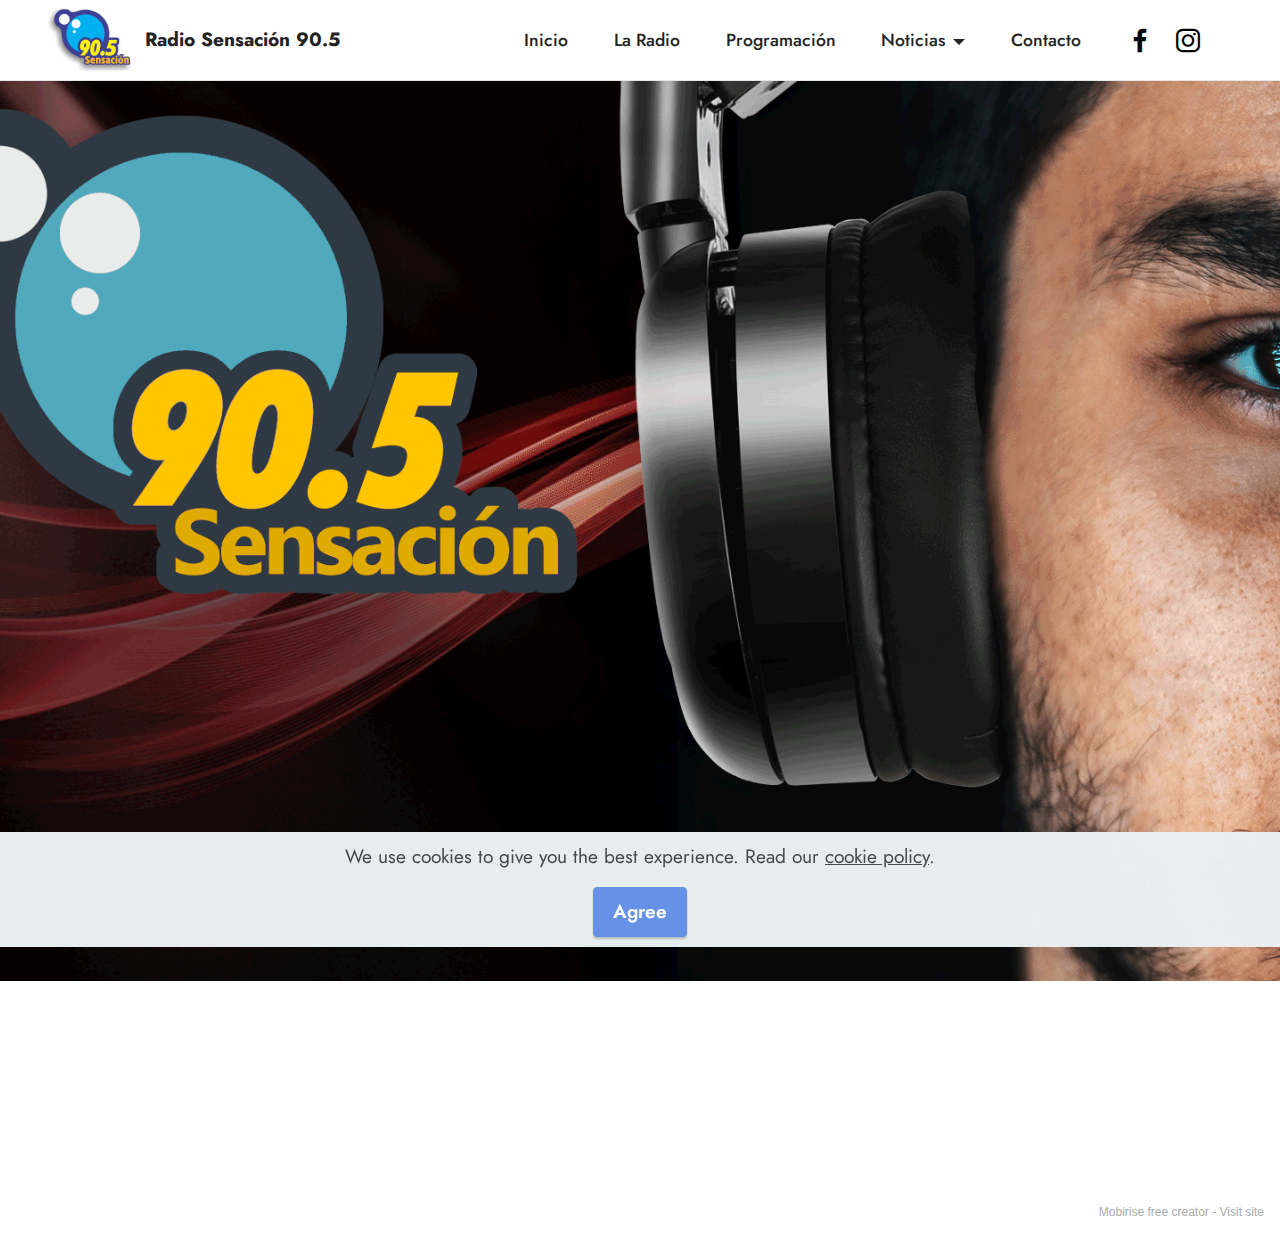
==== EnVivo.html @ 3445b4d4 "Landing y en Vivo" ====
<!DOCTYPE html>
<html>

<head>
    <!-- Site made with Mobirise Website Builder v5.3.5, https://mobirise.com -->
    <meta charset="UTF-8">
    <meta http-equiv="X-UA-Compatible" content="IE=edge">
    <meta name="generator" content="Mobirise v5.3.5, mobirise.com">
    <meta name="viewport" content="width=device-width, initial-scale=1, minimum-scale=1">
    <link rel="shortcut icon" href="assets/images/fm-sensacion-logo-128x97-1.png" type="image/x-icon">
    <meta name="description" content="">


    <title>En Vivo</title>
    <link rel="stylesheet" href="assets/tether/tether.min.css">
    <link rel="stylesheet" href="assets/bootstrap/css/bootstrap.min.css">
    <link rel="stylesheet" href="assets/bootstrap/css/bootstrap-grid.min.css">
    <link rel="stylesheet" href="assets/bootstrap/css/bootstrap-reboot.min.css">
    <link rel="stylesheet" href="assets/dropdown/css/style.css">
    <link rel="stylesheet" href="assets/socicon/css/styles.css">
    <link rel="stylesheet" href="assets/theme/css/style.css">
    <link rel="preload"
        href="https://fonts.googleapis.com/css?family=Raleway:100,200,300,400,500,600,700,800,900,100i,200i,300i,400i,500i,600i,700i,800i,900i&display=swap"
        as="style" onload="this.onload=null;this.rel='stylesheet'">
    <noscript>
        <link rel="stylesheet"
            href="https://fonts.googleapis.com/css?family=Raleway:100,200,300,400,500,600,700,800,900,100i,200i,300i,400i,500i,600i,700i,800i,900i&display=swap">
    </noscript>
    <link rel="preload"
        href="https://fonts.googleapis.com/css?family=Jost:100,200,300,400,500,600,700,800,900,100i,200i,300i,400i,500i,600i,700i,800i,900i&display=swap"
        as="style" onload="this.onload=null;this.rel='stylesheet'">
    <noscript>
        <link rel="stylesheet"
            href="https://fonts.googleapis.com/css?family=Jost:100,200,300,400,500,600,700,800,900,100i,200i,300i,400i,500i,600i,700i,800i,900i&display=swap">
    </noscript>
    <link rel="preload" as="style" href="assets/mobirise/css/mbr-additional.css">
    <link rel="stylesheet" href="assets/mobirise/css/mbr-additional.css" type="text/css">




</head>

<body>

    <section class="menu cid-s48OLK6784" once="menu" id="menu1-u">

        <nav class="navbar navbar-dropdown navbar-expand-lg">
            <div class="container-fluid">
                <div class="navbar-brand">
                    <span class="navbar-logo">
                        <a href="https://www.radiosensacion.com.ar/index.php">
                            <img src="assets/images/fm-sensacion-logo-121x92.png" alt="Radio Sensación 90.5"
                                style="height: 4rem;">
                        </a>
                    </span>
                    <span class="navbar-caption-wrap"><a class="navbar-caption text-black display-7"
                            href="https://mobiri.se">Radio Sensación 90.5</a></span>
                </div>
                <button class="navbar-toggler" type="button" data-toggle="collapse"
                    data-target="#navbarSupportedContent" aria-controls="navbarNavAltMarkup" aria-expanded="false"
                    aria-label="Toggle navigation">
                    <div class="hamburger">
                        <span></span>
                        <span></span>
                        <span></span>
                        <span></span>
                    </div>
                </button>
                <div class="collapse navbar-collapse" id="navbarSupportedContent">
                    <ul class="navbar-nav nav-dropdown nav-right" data-app-modern-menu="true">
                        <li class="nav-item"><a class="nav-link link text-black display-4" href="#"
                                aria-expanded="false">Inicio</a></li>
                        <li class="nav-item"><a class="nav-link link text-black display-4" href="#"
                                aria-expanded="false">La Radio</a></li>
                        <li class="nav-item"><a class="nav-link link text-black display-4" href="#"
                                aria-expanded="false">Programación</a></li>
                        <li class="nav-item dropdown"><a class="nav-link link text-black dropdown-toggle display-4"
                                href="#" data-toggle="dropdown-submenu" aria-expanded="false">Noticias</a>
                            <div class="dropdown-menu"><a class="text-black dropdown-item display-4"
                                    href="https://mobirise.com">General</a><a class="text-black dropdown-item display-4"
                                    href="#" aria-expanded="false">Política</a><a
                                    class="text-black dropdown-item display-4" href="#"
                                    aria-expanded="false">Nacionales</a><a class="text-black dropdown-item display-4"
                                    href="#" aria-expanded="false">Internacionales</a><a
                                    class="text-black dropdown-item display-4" href="#"
                                    aria-expanded="false">Locales</a><a class="text-black dropdown-item display-4"
                                    href="#" aria-expanded="false">Deportes</a><a
                                    class="text-black dropdown-item display-4" href="#"
                                    aria-expanded="false">Espectáculo</a></div>
                        </li>
                        <li class="nav-item"><a class="nav-link link text-black display-4"
                                href="https://mobirise.com">Contacto</a></li>
                    </ul>
                    <div class="icons-menu">
                        <a class="iconfont-wrapper"
                            href="https://www.facebook.com/Radio-Sensaci%C3%B3n-905-205954626139302/" target="_blank">
                            <span class="p-2 mbr-iconfont socicon-facebook socicon"></span>
                        </a>
                        <a class="iconfont-wrapper" href="https://mobiri.se" target="_blank">
                            <span class="p-2 mbr-iconfont socicon-instagram socicon"
                                style="color: rgb(0, 0, 0); fill: rgb(0, 0, 0);"></span>
                        </a>


                    </div>

                </div>
            </div>
        </nav>

    </section>

    <section class="header3 cid-swmvWIAYow mbr-fullscreen" id="header3-x">
        <div class="container">
            <div class="fixed-bottom">
                <!-- <div class="align-center container"> -->
                <div class="row">
                    <div class="col-12 col-lg-6">
                        <iframe id="radio2"
                            src="https://streaming.escuchanosonline.com/cp/widgets/player/single/?p=8462" scrolling="no"
                            style="border:none;">
                        </iframe>
                    </div>
                </div>
            </div>
            <!-- </div> -->
    </section>

    <section class="footer3 cid-s48P1Icc8J mbr-reveal" once="footers" id="footer3-v">



        <div class="mbr-overlay" style="opacity: 0.8; background-color: rgb(35, 35, 35);"></div>

        <div class="container-fluid">
            <div class="media-container-row align-center mbr-white">
                <div class="row row-links">
                    <ul class="foot-menu">





                        <li class="foot-menu-item mbr-fonts-style display-7"><a href="https://mobirise.com/help/"
                                class="text-success">Help Center</a></li>
                        <li class="foot-menu-item mbr-fonts-style display-7"><a href="http://forums.mobirise.com/"
                                class="text-success">Mobirise Forums</a></li>
                        <li class="foot-menu-item mbr-fonts-style display-7"><a href="https://mobirise.com/"
                                class="text-success">Mobirise.com</a></li>
                    </ul>
                </div>
                <div class="row social-row">
                    <div class="social-list align-right pb-2">






                        <div class="soc-item">
                            <a href="https://twitter.com/mobirise" target="_blank">
                                <span class="mbr-iconfont mbr-iconfont-social socicon-facebook socicon"></span>
                            </a>
                        </div>
                        <div class="soc-item">
                            <a href="https://twitter.com/mobirise" target="_blank">
                                <span class="mbr-iconfont mbr-iconfont-social socicon-instagram socicon"></span>
                            </a>
                        </div>
                    </div>
                </div>
                <div class="row row-copirayt">
                    <p class="mbr-text mb-0 mbr-fonts-style mbr-white align-center display-7">
                        © Copyright 2021 Flydata. Todos los derechos reservados.
                    </p>
                </div>
            </div>
        </div>
    </section>
    <section
        style="background-color: #fff; font-family: -apple-system, BlinkMacSystemFont, 'Segoe UI', 'Roboto', 'Helvetica Neue', Arial, sans-serif; color:#aaa; font-size:12px; padding: 0; align-items: center; display: flex;">
        <a href="https://mobirise.site/w" style="flex: 1 1; height: 3rem; padding-left: 1rem;"></a>
        <p style="flex: 0 0 auto; margin:0; padding-right:1rem;">Mobirise free creator - <a
                href="https://mobirise.site/o" style="color:#aaa;">Visit site</a></p>
    </section>
    <script src="assets/web/assets/jquery/jquery.min.js"></script>
    <script src="assets/popper/popper.min.js"></script>
    <script src="assets/tether/tether.min.js"></script>
    <script src="assets/bootstrap/js/bootstrap.min.js"></script>
    <script src="assets/web/assets/cookies-alert-plugin/cookies-alert-core.js"></script>
    <script src="assets/web/assets/cookies-alert-plugin/cookies-alert-script.js"></script>
    <script src="assets/smoothscroll/smooth-scroll.js"></script>
    <script src="assets/dropdown/js/nav-dropdown.js"></script>
    <script src="assets/dropdown/js/navbar-dropdown.js"></script>
    <script src="assets/touchswipe/jquery.touch-swipe.min.js"></script>
    <script src="assets/theme/js/script.js"></script>


    <input name="cookieData" type="hidden" data-cookie-customDialogSelector='null' data-cookie-colorText='#424a4d'
        data-cookie-colorBg='rgba(234, 239, 241, 0.99)' data-cookie-textButton='Agree' data-cookie-colorButton=''
        data-cookie-colorLink='#424a4d' data-cookie-underlineLink='true'
        data-cookie-text="We use cookies to give you the best experience. Read our <a href='privacy.html'>cookie policy</a>.">
    <div id="scrollToTop" class="scrollToTop mbr-arrow-up"><a style="text-align: center;"><i
                class="mbr-arrow-up-icon mbr-arrow-up-icon-cm cm-icon cm-icon-smallarrow-up"></i></a></div>
</body>

</html>
---- assets/dropdown/css/style.css ----
.navbar-dropdown {
  left: 0;
  padding: 0;
  position: absolute;
  right: 0;
  top: 0;
  transition: all 0.45s ease;
  z-index: 1030;
  background: #282828; }
  .navbar-dropdown .navbar-logo {
    margin-right: 0.8rem;
    transition: margin 0.3s ease-in-out;
    vertical-align: middle; }
    .navbar-dropdown .navbar-logo img {
      height: 3.125rem;
      transition: all 0.3s ease-in-out; }
    .navbar-dropdown .navbar-logo.mbr-iconfont {
      font-size: 3.125rem;
      line-height: 3.125rem; }
  .navbar-dropdown .navbar-caption {
    font-weight: 700;
    white-space: normal;
    vertical-align: -4px;
    line-height: 3.125rem !important; }
    .navbar-dropdown .navbar-caption, .navbar-dropdown .navbar-caption:hover {
      color: inherit;
      text-decoration: none; }
  .navbar-dropdown .mbr-iconfont + .navbar-caption {
    vertical-align: -1px; }
  .navbar-dropdown.navbar-fixed-top {
    position: fixed; }
  .navbar-dropdown .navbar-brand span {
    vertical-align: -4px; }
  .navbar-dropdown.bg-color.transparent {
    background: none; }
  .navbar-dropdown.navbar-short .navbar-brand {
    padding: 0.625rem 0; }
    .navbar-dropdown.navbar-short .navbar-brand span {
      vertical-align: -1px; }
  .navbar-dropdown.navbar-short .navbar-caption {
    line-height: 2.375rem !important;
    vertical-align: -2px; }
  .navbar-dropdown.navbar-short .navbar-logo {
    margin-right: 0.5rem; }
    .navbar-dropdown.navbar-short .navbar-logo img {
      height: 2.375rem; }
    .navbar-dropdown.navbar-short .navbar-logo.mbr-iconfont {
      font-size: 2.375rem;
      line-height: 2.375rem; }
  .navbar-dropdown.navbar-short .mbr-table-cell {
    height: 3.625rem; }
  .navbar-dropdown .navbar-close {
    left: 0.6875rem;
    position: fixed;
    top: 0.75rem;
    z-index: 1000; }
  .navbar-dropdown .hamburger-icon {
    content: "";
    display: inline-block;
    vertical-align: middle;
    width: 16px;
    -webkit-box-shadow: 0 -6px 0 1px #282828,0 0 0 1px #282828,0 6px 0 1px #282828;
    -moz-box-shadow: 0 -6px 0 1px #282828,0 0 0 1px #282828,0 6px 0 1px #282828;
    box-shadow: 0 -6px 0 1px #282828,0 0 0 1px #282828,0 6px 0 1px #282828; }

.dropdown-menu .dropdown-toggle[data-toggle="dropdown-submenu"]::after {
  border-bottom: 0.35em solid transparent;
  border-left: 0.35em solid;
  border-right: 0;
  border-top: 0.35em solid transparent;
  margin-left: 0.3rem; }

.dropdown-menu .dropdown-item:focus {
  outline: 0; }

.nav-dropdown {
  font-size: 0.75rem;
  font-weight: 500;
  height: auto !important; }
  .nav-dropdown .nav-btn {
    padding-left: 1rem; }
  .nav-dropdown .link {
    margin: .667em 1.667em;
    font-weight: 500;
    padding: 0;
    transition: color .2s ease-in-out; }
    .nav-dropdown .link.dropdown-toggle {
      margin-right: 2.583em; }
      .nav-dropdown .link.dropdown-toggle::after {
        margin-left: .25rem;
        border-top: 0.35em solid;
        border-right: 0.35em solid transparent;
        border-left: 0.35em solid transparent;
        border-bottom: 0; }
      .nav-dropdown .link.dropdown-toggle[aria-expanded="true"] {
        margin: 0;
        padding: 0.667em 3.263em  0.667em 1.667em; }
  .nav-dropdown .link::after,
  .nav-dropdown .dropdown-item::after {
    color: inherit; }
  .nav-dropdown .btn {
    font-size: 0.75rem;
    font-weight: 700;
    letter-spacing: 0;
    margin-bottom: 0;
    padding-left: 1.25rem;
    padding-right: 1.25rem; }
  .nav-dropdown .dropdown-menu {
    border-radius: 0;
    border: 0;
    left: 0;
    margin: 0;
    padding-bottom: 1.25rem;
    padding-top: 1.25rem;
    position: relative; }
  .nav-dropdown .dropdown-submenu {
    margin-left: 0.125rem;
    top: 0; }
  .nav-dropdown .dropdown-item {
    font-weight: 500;
    line-height: 2;
    padding: 0.3846em 4.615em 0.3846em 1.5385em;
    position: relative;
    transition: color .2s ease-in-out, background-color .2s ease-in-out; }
    .nav-dropdown .dropdown-item::after {
      margin-top: -0.3077em;
      position: absolute;
      right: 1.1538em;
      top: 50%; }
    .nav-dropdown .dropdown-item:focus, .nav-dropdown .dropdown-item:hover {
      background: none; }

@media (max-width: 767px) {
  .nav-dropdown.navbar-toggleable-sm {
    bottom: 0;
    display: none;
    left: 0;
    overflow-x: hidden;
    position: fixed;
    top: 0;
    transform: translateX(-100%);
    -ms-transform: translateX(-100%);
    -webkit-transform: translateX(-100%);
    width: 18.75rem;
    z-index: 999; } }
.nav-dropdown.navbar-toggleable-xl {
  bottom: 0;
  display: none;
  left: 0;
  overflow-x: hidden;
  position: fixed;
  top: 0;
  transform: translateX(-100%);
  -ms-transform: translateX(-100%);
  -webkit-transform: translateX(-100%);
  width: 18.75rem;
  z-index: 999; }

.nav-dropdown-sm {
  display: block !important;
  overflow-x: hidden;
  overflow: auto;
  padding-top: 3.875rem; }
  .nav-dropdown-sm::after {
    content: "";
    display: block;
    height: 3rem;
    width: 100%; }
  .nav-dropdown-sm.collapse.in ~ .navbar-close {
    display: block !important; }
  .nav-dropdown-sm.collapsing, .nav-dropdown-sm.collapse.in {
    transform: translateX(0);
    -ms-transform: translateX(0);
    -webkit-transform: translateX(0);
    transition: all 0.25s ease-out;
    -webkit-transition: all 0.25s ease-out;
    background: #282828; }
  .nav-dropdown-sm.collapsing[aria-expanded="false"] {
    transform: translateX(-100%);
    -ms-transform: translateX(-100%);
    -webkit-transform: translateX(-100%); }
  .nav-dropdown-sm .nav-item {
    display: block;
    margin-left: 0 !important;
    padding-left: 0; }
  .nav-dropdown-sm .link,
  .nav-dropdown-sm .dropdown-item {
    border-top: 1px dotted rgba(255, 255, 255, 0.1);
    font-size: 0.8125rem;
    line-height: 1.6;
    margin: 0 !important;
    padding: 0.875rem 2.4rem 0.875rem 1.5625rem !important;
    position: relative;
    white-space: normal; }
    .nav-dropdown-sm .link:focus, .nav-dropdown-sm .link:hover,
    .nav-dropdown-sm .dropdown-item:focus,
    .nav-dropdown-sm .dropdown-item:hover {
      background: rgba(0, 0, 0, 0.2) !important;
      color: #c0a375; }
  .nav-dropdown-sm .nav-btn {
    position: relative;
    padding: 1.5625rem 1.5625rem 0 1.5625rem; }
    .nav-dropdown-sm .nav-btn::before {
      border-top: 1px dotted rgba(255, 255, 255, 0.1);
      content: "";
      left: 0;
      position: absolute;
      top: 0;
      width: 100%; }
    .nav-dropdown-sm .nav-btn + .nav-btn {
      padding-top: 0.625rem; }
      .nav-dropdown-sm .nav-btn + .nav-btn::before {
        display: none; }
  .nav-dropdown-sm .btn {
    padding: 0.625rem 0; }
  .nav-dropdown-sm .dropdown-toggle[data-toggle="dropdown-submenu"]::after {
    margin-left: .25rem;
    border-top: 0.35em solid;
    border-right: 0.35em solid transparent;
    border-left: 0.35em solid transparent;
    border-bottom: 0; }
  .nav-dropdown-sm .dropdown-toggle[data-toggle="dropdown-submenu"][aria-expanded="true"]::after {
    border-top: 0;
    border-right: 0.35em solid transparent;
    border-left: 0.35em solid transparent;
    border-bottom: 0.35em solid; }
  .nav-dropdown-sm .dropdown-menu {
    margin: 0;
    padding: 0;
    position: relative;
    top: 0;
    left: 0;
    width: 100%;
    border: 0;
    float: none;
    border-radius: 0;
    background: none; }
  .nav-dropdown-sm .dropdown-submenu {
    left: 100%;
    margin-left: 0.125rem;
    margin-top: -1.25rem;
    top: 0; }

.navbar-toggleable-sm .nav-dropdown .dropdown-menu {
  position: absolute; }

.navbar-toggleable-sm .nav-dropdown .dropdown-submenu {
  left: 100%;
  margin-left: 0.125rem;
  margin-top: -1.25rem;
  top: 0; }

.navbar-toggleable-sm.opened .nav-dropdown .dropdown-menu {
  position: relative; }

.navbar-toggleable-sm.opened .nav-dropdown .dropdown-submenu {
  left: 0;
  margin-left: 00rem;
  margin-top: 0rem;
  top: 0; }

.is-builder .nav-dropdown.collapsing {
  transition: none !important; }

/*# sourceMappingURL=style.css.map */
---- assets/socicon/css/styles.css ----
@charset "UTF-8";

@font-face {
  font-family: 'Socicon';
  src:  url('../fonts/socicon.eot');
  src:  url('../fonts/socicon.eot?#iefix') format('embedded-opentype'),
    url('../fonts/socicon.woff2') format('woff2'),
    url('../fonts/socicon.ttf') format('truetype'),
    url('../fonts/socicon.woff') format('woff'),
    url('../fonts/socicon.svg#socicon') format('svg');
  font-weight: normal;
  font-style: normal;
  font-display: swap;
}

[data-icon]:before {
  font-family: "socicon" !important;
  content: attr(data-icon);
  font-style: normal !important;
  font-weight: normal !important;
  font-variant: normal !important;
  text-transform: none !important;
  speak: none;
  line-height: 1;
  -webkit-font-smoothing: antialiased;
  -moz-osx-font-smoothing: grayscale;
}

[class^="socicon-"], [class*=" socicon-"] {
  /* use !important to prevent issues with browser extensions that change fonts */
  font-family: 'Socicon' !important;
  speak: none;
  font-style: normal;
  font-weight: normal;
  font-variant: normal;
  text-transform: none;
  line-height: 1;

  /* Better Font Rendering =========== */
  -webkit-font-smoothing: antialiased;
  -moz-osx-font-smoothing: grayscale;
}

.socicon-eitaa:before {
  content: "\e97c";
}
.socicon-soroush:before {
  content: "\e97d";
}
.socicon-bale:before {
  content: "\e97e";
}
.socicon-zazzle:before {
  content: "\e97b";
}
.socicon-society6:before {
  content: "\e97a";
}
.socicon-redbubble:before {
  content: "\e979";
}
.socicon-avvo:before {
  content: "\e978";
}
.socicon-stitcher:before {
  content: "\e977";
}
.socicon-googlehangouts:before {
  content: "\e974";
}
.socicon-dlive:before {
  content: "\e975";
}
.socicon-vsco:before {
  content: "\e976";
}
.socicon-flipboard:before {
  content: "\e973";
}
.socicon-ubuntu:before {
  content: "\e958";
}
.socicon-artstation:before {
  content: "\e959";
}
.socicon-invision:before {
  content: "\e95a";
}
.socicon-torial:before {
  content: "\e95b";
}
.socicon-collectorz:before {
  content: "\e95c";
}
.socicon-seenthis:before {
  content: "\e95d";
}
.socicon-googleplaymusic:before {
  content: "\e95e";
}
.socicon-debian:before {
  content: "\e95f";
}
.socicon-filmfreeway:before {
  content: "\e960";
}
.socicon-gnome:before {
  content: "\e961";
}
.socicon-itchio:before {
  content: "\e962";
}
.socicon-jamendo:before {
  content: "\e963";
}
.socicon-mix:before {
  content: "\e964";
}
.socicon-sharepoint:before {
  content: "\e965";
}
.socicon-tinder:before {
  content: "\e966";
}
.socicon-windguru:before {
  content: "\e967";
}
.socicon-cdbaby:before {
  content: "\e968";
}
.socicon-elementaryos:before {
  content: "\e969";
}
.socicon-stage32:before {
  content: "\e96a";
}
.socicon-tiktok:before {
  content: "\e96b";
}
.socicon-gitter:before {
  content: "\e96c";
}
.socicon-letterboxd:before {
  content: "\e96d";
}
.socicon-threema:before {
  content: "\e96e";
}
.socicon-splice:before {
  content: "\e96f";
}
.socicon-metapop:before {
  content: "\e970";
}
.socicon-naver:before {
  content: "\e971";
}
.socicon-remote:before {
  content: "\e972";
}
.socicon-internet:before {
  content: "\e957";
}
.socicon-moddb:before {
  content: "\e94b";
}
.socicon-indiedb:before {
  content: "\e94c";
}
.socicon-traxsource:before {
  content: "\e94d";
}
.socicon-gamefor:before {
  content: "\e94e";
}
.socicon-pixiv:before {
  content: "\e94f";
}
.socicon-myanimelist:before {
  content: "\e950";
}
.socicon-blackberry:before {
  content: "\e951";
}
.socicon-wickr:before {
  content: "\e952";
}
.socicon-spip:before {
  content: "\e953";
}
.socicon-napster:before {
  content: "\e954";
}
.socicon-beatport:before {
  content: "\e955";
}
.socicon-hackerone:before {
  content: "\e956";
}
.socicon-hackernews:before {
  content: "\e946";
}
.socicon-smashwords:before {
  content: "\e947";
}
.socicon-kobo:before {
  content: "\e948";
}
.socicon-bookbub:before {
  content: "\e949";
}
.socicon-mailru:before {
  content: "\e94a";
}
.socicon-gitlab:before {
  content: "\e945";
}
.socicon-instructables:before {
  content: "\e944";
}
.socicon-portfolio:before {
  content: "\e943";
}
.socicon-codered:before {
  content: "\e940";
}
.socicon-origin:before {
  content: "\e941";
}
.socicon-nextdoor:before {
  content: "\e942";
}
.socicon-udemy:before {
  content: "\e93f";
}
.socicon-livemaster:before {
  content: "\e93e";
}
.socicon-crunchbase:before {
  content: "\e93b";
}
.socicon-homefy:before {
  content: "\e93c";
}
.socicon-calendly:before {
  content: "\e93d";
}
.socicon-realtor:before {
  content: "\e90f";
}
.socicon-tidal:before {
  content: "\e910";
}
.socicon-qobuz:before {
  content: "\e911";
}
.socicon-natgeo:before {
  content: "\e912";
}
.socicon-mastodon:before {
  content: "\e913";
}
.socicon-unsplash:before {
  content: "\e914";
}
.socicon-homeadvisor:before {
  content: "\e915";
}
.socicon-angieslist:before {
  content: "\e916";
}
.socicon-codepen:before {
  content: "\e917";
}
.socicon-slack:before {
  content: "\e918";
}
.socicon-openaigym:before {
  content: "\e919";
}
.socicon-logmein:before {
  content: "\e91a";
}
.socicon-fiverr:before {
  content: "\e91b";
}
.socicon-gotomeeting:before {
  content: "\e91c";
}
.socicon-aliexpress:before {
  content: "\e91d";
}
.socicon-guru:before {
  content: "\e91e";
}
.socicon-appstore:before {
  content: "\e91f";
}
.socicon-homes:before {
  content: "\e920";
}
.socicon-zoom:before {
  content: "\e921";
}
.socicon-alibaba:before {
  content: "\e922";
}
.socicon-craigslist:before {
  content: "\e923";
}
.socicon-wix:before {
  content: "\e924";
}
.socicon-redfin:before {
  content: "\e925";
}
.socicon-googlecalendar:before {
  content: "\e926";
}
.socicon-shopify:before {
  content: "\e927";
}
.socicon-freelancer:before {
  content: "\e928";
}
.socicon-seedrs:before {
  content: "\e929";
}
.socicon-bing:before {
  content: "\e92a";
}
.socicon-doodle:before {
  content: "\e92b";
}
.socicon-bonanza:before {
  content: "\e92c";
}
.socicon-squarespace:before {
  content: "\e92d";
}
.socicon-toptal:before {
  content: "\e92e";
}
.socicon-gust:before {
  content: "\e92f";
}
.socicon-ask:before {
  content: "\e930";
}
.socicon-trulia:before {
  content: "\e931";
}
.socicon-loomly:before {
  content: "\e932";
}
.socicon-ghost:before {
  content: "\e933";
}
.socicon-upwork:before {
  content: "\e934";
}
.socicon-fundable:before {
  content: "\e935";
}
.socicon-booking:before {
  content: "\e936";
}
.socicon-googlemaps:before {
  content: "\e937";
}
.socicon-zillow:before {
  content: "\e938";
}
.socicon-niconico:before {
  content: "\e939";
}
.socicon-toneden:before {
  content: "\e93a";
}
.socicon-augment:before {
  content: "\e908";
}
.socicon-bitbucket:before {
  content: "\e909";
}
.socicon-fyuse:before {
  content: "\e90a";
}
.socicon-yt-gaming:before {
  content: "\e90b";
}
.socicon-sketchfab:before {
  content: "\e90c";
}
.socicon-mobcrush:before {
  content: "\e90d";
}
.socicon-microsoft:before {
  content: "\e90e";
}
.socicon-pandora:before {
  content: "\e907";
}
.socicon-messenger:before {
  content: "\e906";
}
.socicon-gamewisp:before {
  content: "\e905";
}
.socicon-bloglovin:before {
  content: "\e904";
}
.socicon-tunein:before {
  content: "\e903";
}
.socicon-gamejolt:before {
  content: "\e901";
}
.socicon-trello:before {
  content: "\e902";
}
.socicon-spreadshirt:before {
  content: "\e900";
}
.socicon-500px:before {
  content: "\e000";
}
.socicon-8tracks:before {
  content: "\e001";
}
.socicon-airbnb:before {
  content: "\e002";
}
.socicon-alliance:before {
  content: "\e003";
}
.socicon-amazon:before {
  content: "\e004";
}
.socicon-amplement:before {
  content: "\e005";
}
.socicon-android:before {
  content: "\e006";
}
.socicon-angellist:before {
  content: "\e007";
}
.socicon-apple:before {
  content: "\e008";
}
.socicon-appnet:before {
  content: "\e009";
}
.socicon-baidu:before {
  content: "\e00a";
}
.socicon-bandcamp:before {
  content: "\e00b";
}
.socicon-battlenet:before {
  content: "\e00c";
}
.socicon-mixer:before {
  content: "\e00d";
}
.socicon-bebee:before {
  content: "\e00e";
}
.socicon-bebo:before {
  content: "\e00f";
}
.socicon-behance:before {
  content: "\e010";
}
.socicon-blizzard:before {
  content: "\e011";
}
.socicon-blogger:before {
  content: "\e012";
}
.socicon-buffer:before {
  content: "\e013";
}
.socicon-chrome:before {
  content: "\e014";
}
.socicon-coderwall:before {
  content: "\e015";
}
.socicon-curse:before {
  content: "\e016";
}
.socicon-dailymotion:before {
  content: "\e017";
}
.socicon-deezer:before {
  content: "\e018";
}
.socicon-delicious:before {
  content: "\e019";
}
.socicon-deviantart:before {
  content: "\e01a";
}
.socicon-diablo:before {
  content: "\e01b";
}
.socicon-digg:before {
  content: "\e01c";
}
.socicon-discord:before {
  content: "\e01d";
}
.socicon-disqus:before {
  content: "\e01e";
}
.socicon-douban:before {
  content: "\e01f";
}
.socicon-draugiem:before {
  content: "\e020";
}
.socicon-dribbble:before {
  content: "\e021";
}
.socicon-drupal:before {
  content: "\e022";
}
.socicon-ebay:before {
  content: "\e023";
}
.socicon-ello:before {
  content: "\e024";
}
.socicon-endomodo:before {
  content: "\e025";
}
.socicon-envato:before {
  content: "\e026";
}
.socicon-etsy:before {
  content: "\e027";
}
.socicon-facebook:before {
  content: "\e028";
}
.socicon-feedburner:before {
  content: "\e029";
}
.socicon-filmweb:before {
  content: "\e02a";
}
.socicon-firefox:before {
  content: "\e02b";
}
.socicon-flattr:before {
  content: "\e02c";
}
.socicon-flickr:before {
  content: "\e02d";
}
.socicon-formulr:before {
  content: "\e02e";
}
.socicon-forrst:before {
  content: "\e02f";
}
.socicon-foursquare:before {
  content: "\e030";
}
.socicon-friendfeed:before {
  content: "\e031";
}
.socicon-github:before {
  content: "\e032";
}
.socicon-goodreads:before {
  content: "\e033";
}
.socicon-google:before {
  content: "\e034";
}
.socicon-googlescholar:before {
  content: "\e035";
}
.socicon-googlegroups:before {
  content: "\e036";
}
.socicon-googlephotos:before {
  content: "\e037";
}
.socicon-googleplus:before {
  content: "\e038";
}
.socicon-grooveshark:before {
  content: "\e039";
}
.socicon-hackerrank:before {
  content: "\e03a";
}
.socicon-hearthstone:before {
  content: "\e03b";
}
.socicon-hellocoton:before {
  content: "\e03c";
}
.socicon-heroes:before {
  content: "\e03d";
}
.socicon-smashcast:before {
  content: "\e03e";
}
.socicon-horde:before {
  content: "\e03f";
}
.socicon-houzz:before {
  content: "\e040";
}
.socicon-icq:before {
  content: "\e041";
}
.socicon-identica:before {
  content: "\e042";
}
.socicon-imdb:before {
  content: "\e043";
}
.socicon-instagram:before {
  content: "\e044";
}
.socicon-issuu:before {
  content: "\e045";
}
.socicon-istock:before {
  content: "\e046";
}
.socicon-itunes:before {
  content: "\e047";
}
.socicon-keybase:before {
  content: "\e048";
}
.socicon-lanyrd:before {
  content: "\e049";
}
.socicon-lastfm:before {
  content: "\e04a";
}
.socicon-line:before {
  content: "\e04b";
}
.socicon-linkedin:before {
  content: "\e04c";
}
.socicon-livejournal:before {
  content: "\e04d";
}
.socicon-lyft:before {
  content: "\e04e";
}
.socicon-macos:before {
  content: "\e04f";
}
.socicon-mail:before {
  content: "\e050";
}
.socicon-medium:before {
  content: "\e051";
}
.socicon-meetup:before {
  content: "\e052";
}
.socicon-mixcloud:before {
  content: "\e053";
}
.socicon-modelmayhem:before {
  content: "\e054";
}
.socicon-mumble:before {
  content: "\e055";
}
.socicon-myspace:before {
  content: "\e056";
}
.socicon-newsvine:before {
  content: "\e057";
}
.socicon-nintendo:before {
  content: "\e058";
}
.socicon-npm:before {
  content: "\e059";
}
.socicon-odnoklassniki:before {
  content: "\e05a";
}
.socicon-openid:before {
  content: "\e05b";
}
.socicon-opera:before {
  content: "\e05c";
}
.socicon-outlook:before {
  content: "\e05d";
}
.socicon-overwatch:before {
  content: "\e05e";
}
.socicon-patreon:before {
  content: "\e05f";
}
.socicon-paypal:before {
  content: "\e060";
}
.socicon-periscope:before {
  content: "\e061";
}
.socicon-persona:before {
  content: "\e062";
}
.socicon-pinterest:before {
  content: "\e063";
}
.socicon-play:before {
  content: "\e064";
}
.socicon-player:before {
  content: "\e065";
}
.socicon-playstation:before {
  content: "\e066";
}
.socicon-pocket:before {
  content: "\e067";
}
.socicon-qq:before {
  content: "\e068";
}
.socicon-quora:before {
  content: "\e069";
}
.socicon-raidcall:before {
  content: "\e06a";
}
.socicon-ravelry:before {
  content: "\e06b";
}
.socicon-reddit:before {
  content: "\e06c";
}
.socicon-renren:before {
  content: "\e06d";
}
.socicon-researchgate:before {
  content: "\e06e";
}
.socicon-residentadvisor:before {
  content: "\e06f";
}
.socicon-reverbnation:before {
  content: "\e070";
}
.socicon-rss:before {
  content: "\e071";
}
.socicon-sharethis:before {
  content: "\e072";
}
.socicon-skype:before {
  content: "\e073";
}
.socicon-slideshare:before {
  content: "\e074";
}
.socicon-smugmug:before {
  content: "\e075";
}
.socicon-snapchat:before {
  content: "\e076";
}
.socicon-songkick:before {
  content: "\e077";
}
.socicon-soundcloud:before {
  content: "\e078";
}
.socicon-spotify:before {
  content: "\e079";
}
.socicon-stackexchange:before {
  content: "\e07a";
}
.socicon-stackoverflow:before {
  content: "\e07b";
}
.socicon-starcraft:before {
  content: "\e07c";
}
.socicon-stayfriends:before {
  content: "\e07d";
}
.socicon-steam:before {
  content: "\e07e";
}
.socicon-storehouse:before {
  content: "\e07f";
}
.socicon-strava:before {
  content: "\e080";
}
.socicon-streamjar:before {
  content: "\e081";
}
.socicon-stumbleupon:before {
  content: "\e082";
}
.socicon-swarm:before {
  content: "\e083";
}
.socicon-teamspeak:before {
  content: "\e084";
}
.socicon-teamviewer:before {
  content: "\e085";
}
.socicon-technorati:before {
  content: "\e086";
}
.socicon-telegram:before {
  content: "\e087";
}
.socicon-tripadvisor:before {
  content: "\e088";
}
.socicon-tripit:before {
  content: "\e089";
}
.socicon-triplej:before {
  content: "\e08a";
}
.socicon-tumblr:before {
  content: "\e08b";
}
.socicon-twitch:before {
  content: "\e08c";
}
.socicon-twitter:before {
  content: "\e08d";
}
.socicon-uber:before {
  content: "\e08e";
}
.socicon-ventrilo:before {
  content: "\e08f";
}
.socicon-viadeo:before {
  content: "\e090";
}
.socicon-viber:before {
  content: "\e091";
}
.socicon-viewbug:before {
  content: "\e092";
}
.socicon-vimeo:before {
  content: "\e093";
}
.socicon-vine:before {
  content: "\e094";
}
.socicon-vkontakte:before {
  content: "\e095";
}
.socicon-warcraft:before {
  content: "\e096";
}
.socicon-wechat:before {
  content: "\e097";
}
.socicon-weibo:before {
  content: "\e098";
}
.socicon-whatsapp:before {
  content: "\e099";
}
.socicon-wikipedia:before {
  content: "\e09a";
}
.socicon-windows:before {
  content: "\e09b";
}
.socicon-wordpress:before {
  content: "\e09c";
}
.socicon-wykop:before {
  content: "\e09d";
}
.socicon-xbox:before {
  content: "\e09e";
}
.socicon-xing:before {
  content: "\e09f";
}
.socicon-yahoo:before {
  content: "\e0a0";
}
.socicon-yammer:before {
  content: "\e0a1";
}
.socicon-yandex:before {
  content: "\e0a2";
}
.socicon-yelp:before {
  content: "\e0a3";
}
.socicon-younow:before {
  content: "\e0a4";
}
.socicon-youtube:before {
  content: "\e0a5";
}
.socicon-zapier:before {
  content: "\e0a6";
}
.socicon-zerply:before {
  content: "\e0a7";
}
.socicon-zomato:before {
  content: "\e0a8";
}
.socicon-zynga:before {
  content: "\e0a9";
}
---- assets/theme/css/style.css ----
@charset "UTF-8";
section {
  background-color: #ffffff;
}

body {
  font-style: normal;
  line-height: 1.5;
  font-weight: 400;
  color: #232323;
  position: relative;
}

section,
.container,
.container-fluid {
  position: relative;
  word-wrap: break-word;
}

a.mbr-iconfont:hover {
  text-decoration: none;
}

.article .lead p,
.article .lead ul,
.article .lead ol,
.article .lead pre,
.article .lead blockquote {
  margin-bottom: 0;
}

a {
  font-style: normal;
  font-weight: 400;
  cursor: pointer;
}
a, a:hover {
  text-decoration: none;
}

.mbr-section-title {
  font-style: normal;
  line-height: 1.3;
}

.mbr-section-subtitle {
  line-height: 1.3;
}

.mbr-text {
  font-style: normal;
  line-height: 1.7;
}

h1,
h2,
h3,
h4,
h5,
h6,
.display-1,
.display-2,
.display-4,
.display-5,
.display-7,
span,
p,
a {
  line-height: 1;
  word-break: break-word;
  word-wrap: break-word;
  font-weight: 400;
}

b,
strong {
  font-weight: bold;
}

input:-webkit-autofill, input:-webkit-autofill:hover, input:-webkit-autofill:focus, input:-webkit-autofill:active {
  transition-delay: 9999s;
  -webkit-transition-property: background-color, color;
  transition-property: background-color, color;
}

textarea[type=hidden] {
  display: none;
}

section {
  background-position: 50% 50%;
  background-repeat: no-repeat;
  background-size: cover;
}
section .mbr-background-video,
section .mbr-background-video-preview {
  position: absolute;
  bottom: 0;
  left: 0;
  right: 0;
  top: 0;
}

.hidden {
  visibility: hidden;
}

.mbr-z-index20 {
  z-index: 20;
}

/*! Base colors */
.mbr-white {
  color: #ffffff;
}

.mbr-black {
  color: #111111;
}

.mbr-bg-white {
  background-color: #ffffff;
}

.mbr-bg-black {
  background-color: #000000;
}

/*! Text-aligns */
.align-left {
  text-align: left;
}

.align-center {
  text-align: center;
}

.align-right {
  text-align: right;
}

/*! Font-weight  */
.mbr-light {
  font-weight: 300;
}

.mbr-regular {
  font-weight: 400;
}

.mbr-semibold {
  font-weight: 500;
}

.mbr-bold {
  font-weight: 700;
}

/*! Media  */
.media-content {
  flex-basis: 100%;
}

.media-container-row {
  display: flex;
  flex-direction: row;
  flex-wrap: wrap;
  justify-content: center;
  align-content: center;
  align-items: start;
}
.media-container-row .media-size-item {
  width: 400px;
}

.media-container-column {
  display: flex;
  flex-direction: column;
  flex-wrap: wrap;
  justify-content: center;
  align-content: center;
  align-items: stretch;
}
.media-container-column > * {
  width: 100%;
}

@media (min-width: 992px) {
  .media-container-row {
    flex-wrap: nowrap;
  }
}
figure {
  margin-bottom: 0;
  overflow: hidden;
}

figure[mbr-media-size] {
  transition: width 0.1s;
}

img,
iframe {
  display: block;
  width: 100%;
}

.card {
  background-color: transparent;
  border: none;
}

.card-box {
  width: 100%;
}

.card-img {
  text-align: center;
  flex-shrink: 0;
  -webkit-flex-shrink: 0;
}

.media {
  max-width: 100%;
  margin: 0 auto;
}

.mbr-figure {
  align-self: center;
}

.media-container > div {
  max-width: 100%;
}

.mbr-figure img,
.card-img img {
  width: 100%;
}

@media (max-width: 991px) {
  .media-size-item {
    width: auto !important;
  }

  .media {
    width: auto;
  }

  .mbr-figure {
    width: 100% !important;
  }
}
/*! Buttons */
.mbr-section-btn {
  margin-left: -0.6rem;
  margin-right: -0.6rem;
  font-size: 0;
}

.btn {
  font-weight: 600;
  border-width: 1px;
  font-style: normal;
  margin: 0.6rem 0.6rem;
  white-space: normal;
  transition: all 0.2s ease-in-out;
  display: inline-flex;
  align-items: center;
  justify-content: center;
  word-break: break-word;
}

.btn-sm {
  font-weight: 600;
  letter-spacing: 0px;
  transition: all 0.3s ease-in-out;
}

.btn-md {
  font-weight: 600;
  letter-spacing: 0px;
  transition: all 0.3s ease-in-out;
}

.btn-lg {
  font-weight: 600;
  letter-spacing: 0px;
  transition: all 0.3s ease-in-out;
}

.btn-form {
  margin: 0;
}
.btn-form:hover {
  cursor: pointer;
}

nav .mbr-section-btn {
  margin-left: 0rem;
  margin-right: 0rem;
}

/*! Btn icon margin */
.btn .mbr-iconfont,
.btn.btn-sm .mbr-iconfont {
  order: 1;
  cursor: pointer;
  margin-left: 0.5rem;
  vertical-align: sub;
}

.btn.btn-md .mbr-iconfont,
.btn.btn-md .mbr-iconfont {
  margin-left: 0.8rem;
}

.mbr-regular {
  font-weight: 400;
}

.mbr-semibold {
  font-weight: 500;
}

.mbr-bold {
  font-weight: 700;
}

[type=submit] {
  -webkit-appearance: none;
}

/*! Full-screen */
.mbr-fullscreen .mbr-overlay {
  min-height: 100vh;
}

.mbr-fullscreen {
  display: flex;
  display: -moz-flex;
  display: -ms-flex;
  display: -o-flex;
  align-items: center;
  min-height: 100vh;
  padding-top: 3rem;
  padding-bottom: 3rem;
}

/*! Map */
.map {
  height: 25rem;
  position: relative;
}
.map iframe {
  width: 100%;
  height: 100%;
}

/*! Scroll to top arrow */
.mbr-arrow-up {
  bottom: 25px;
  right: 90px;
  position: fixed;
  text-align: right;
  z-index: 5000;
  color: #ffffff;
  font-size: 22px;
}

.mbr-arrow-up a {
  background: rgba(0, 0, 0, 0.2);
  border-radius: 50%;
  color: #fff;
  display: inline-block;
  height: 60px;
  width: 60px;
  border: 2px solid #fff;
  outline-style: none !important;
  position: relative;
  text-decoration: none;
  transition: all 0.3s ease-in-out;
  cursor: pointer;
  text-align: center;
}
.mbr-arrow-up a:hover {
  background-color: rgba(0, 0, 0, 0.4);
}
.mbr-arrow-up a i {
  line-height: 60px;
}

.mbr-arrow-up-icon {
  display: block;
  color: #fff;
}

.mbr-arrow-up-icon::before {
  content: "›";
  display: inline-block;
  font-family: serif;
  font-size: 22px;
  line-height: 1;
  font-style: normal;
  position: relative;
  top: 6px;
  left: -4px;
  transform: rotate(-90deg);
}

/*! Arrow Down */
.mbr-arrow {
  position: absolute;
  bottom: 45px;
  left: 50%;
  width: 60px;
  height: 60px;
  cursor: pointer;
  background-color: rgba(80, 80, 80, 0.5);
  border-radius: 50%;
  transform: translateX(-50%);
}
@media (max-width: 767px) {
  .mbr-arrow {
    display: none;
  }
}
.mbr-arrow > a {
  display: inline-block;
  text-decoration: none;
  outline-style: none;
  -webkit-animation: arrowdown 1.7s ease-in-out infinite;
          animation: arrowdown 1.7s ease-in-out infinite;
  color: #ffffff;
}
.mbr-arrow > a > i {
  position: absolute;
  top: -2px;
  left: 15px;
  font-size: 2rem;
}

#scrollToTop a i::before {
  content: "";
  position: absolute;
  display: block;
  border-bottom: 2.5px solid #fff;
  border-left: 2.5px solid #fff;
  width: 27.8%;
  height: 27.8%;
  left: 50%;
  top: 51%;
  transform: translateY(-30%) translateX(-50%) rotate(135deg);
}

@keyframes arrowdown {
  0% {
    transform: translateY(0px);
  }
  50% {
    transform: translateY(-5px);
  }
  100% {
    transform: translateY(0px);
  }
}
@-webkit-keyframes arrowdown {
  0% {
    transform: translateY(0px);
  }
  50% {
    transform: translateY(-5px);
  }
  100% {
    transform: translateY(0px);
  }
}
@media (max-width: 500px) {
  .mbr-arrow-up {
    left: 0;
    right: 0;
    text-align: center;
  }
}
/*Gradients animation*/
@keyframes gradient-animation {
  from {
    background-position: 0% 100%;
    -webkit-animation-timing-function: ease-in-out;
            animation-timing-function: ease-in-out;
  }
  to {
    background-position: 100% 0%;
    -webkit-animation-timing-function: ease-in-out;
            animation-timing-function: ease-in-out;
  }
}
@-webkit-keyframes gradient-animation {
  from {
    background-position: 0% 100%;
    -webkit-animation-timing-function: ease-in-out;
            animation-timing-function: ease-in-out;
  }
  to {
    background-position: 100% 0%;
    -webkit-animation-timing-function: ease-in-out;
            animation-timing-function: ease-in-out;
  }
}
.bg-gradient {
  background-size: 200% 200%;
  animation: gradient-animation 5s infinite alternate;
  -webkit-animation: gradient-animation 5s infinite alternate;
}

.menu .navbar-brand {
  display: -webkit-flex;
}
.menu .navbar-brand span {
  display: flex;
  display: -webkit-flex;
}
.menu .navbar-brand .navbar-caption-wrap {
  display: -webkit-flex;
}
.menu .navbar-brand .navbar-logo img {
  display: -webkit-flex;
  width: auto;
}
@media (min-width: 768px) and (max-width: 991px) {
  .menu .navbar-toggleable-sm .navbar-nav {
    display: -ms-flexbox;
  }
}
@media (max-width: 991px) {
  .menu .navbar-collapse {
    max-height: 93.5vh;
  }
  .menu .navbar-collapse.show {
    overflow: auto;
  }
}
@media (min-width: 992px) {
  .menu .navbar-nav.nav-dropdown {
    display: -webkit-flex;
  }
  .menu .navbar-toggleable-sm .navbar-collapse {
    display: -webkit-flex !important;
  }
  .menu .collapsed .navbar-collapse {
    max-height: 93.5vh;
  }
  .menu .collapsed .navbar-collapse.show {
    overflow: auto;
  }
}
@media (max-width: 767px) {
  .menu .navbar-collapse {
    max-height: 80vh;
  }
}

.nav-link .mbr-iconfont {
  margin-right: 0.5rem;
}

.navbar {
  display: -webkit-flex;
  -webkit-flex-wrap: wrap;
  -webkit-align-items: center;
  -webkit-justify-content: space-between;
}

.navbar-collapse {
  -webkit-flex-basis: 100%;
  -webkit-flex-grow: 1;
  -webkit-align-items: center;
}

.nav-dropdown .link {
  padding: 0.667em 1.667em !important;
  margin: 0 !important;
}

.nav {
  display: -webkit-flex;
  -webkit-flex-wrap: wrap;
}

.row {
  display: -webkit-flex;
  -webkit-flex-wrap: wrap;
}

.justify-content-center {
  -webkit-justify-content: center;
}

.form-inline {
  display: -webkit-flex;
}

.card-wrapper {
  -webkit-flex: 1;
}

.carousel-control {
  z-index: 10;
  display: -webkit-flex;
}

.carousel-controls {
  display: -webkit-flex;
}

.media {
  display: -webkit-flex;
}

.form-group:focus {
  outline: none;
}

.jq-selectbox__select {
  padding: 7px 0;
  position: relative;
}

.jq-selectbox__dropdown {
  overflow: hidden;
  border-radius: 10px;
  position: absolute;
  top: 100%;
  left: 0 !important;
  width: 100% !important;
}

.jq-selectbox__trigger-arrow {
  right: 0;
  transform: translateY(-50%);
}

.jq-selectbox li {
  padding: 1.07em 0.5em;
}

input[type=range] {
  padding-left: 0 !important;
  padding-right: 0 !important;
}

.modal-dialog,
.modal-content {
  height: 100%;
}

.modal-dialog .carousel-inner {
  height: calc(100vh - 1.75rem);
}
@media (max-width: 575px) {
  .modal-dialog .carousel-inner {
    height: calc(100vh - 1rem);
  }
}

.carousel-item {
  text-align: center;
}

.carousel-item img {
  margin: auto;
}

.navbar-toggler {
  align-self: flex-start;
  padding: 0.25rem 0.75rem;
  font-size: 1.25rem;
  line-height: 1;
  background: transparent;
  border: 1px solid transparent;
  border-radius: 0.25rem;
}

.navbar-toggler:focus,
.navbar-toggler:hover {
  text-decoration: none;
}

.navbar-toggler-icon {
  display: inline-block;
  width: 1.5em;
  height: 1.5em;
  vertical-align: middle;
  content: "";
  background: no-repeat center center;
  background-size: 100% 100%;
}

.navbar-toggler-left {
  position: absolute;
  left: 1rem;
}

.navbar-toggler-right {
  position: absolute;
  right: 1rem;
}

.card-img {
  width: auto;
}

.menu .navbar.collapsed:not(.beta-menu) {
  flex-direction: column;
}

.carousel-item.active,
.carousel-item-next,
.carousel-item-prev {
  display: flex;
}

.note-air-layout .dropup .dropdown-menu,
.note-air-layout .navbar-fixed-bottom .dropdown .dropdown-menu {
  bottom: initial !important;
}

html,
body {
  height: auto;
  min-height: 100vh;
}

.dropup .dropdown-toggle::after {
  display: none;
}

.form-asterisk {
  font-family: initial;
  position: absolute;
  top: -2px;
  font-weight: normal;
}

.form-control-label {
  position: relative;
  cursor: pointer;
  margin-bottom: 0.357em;
  padding: 0;
}

.alert {
  color: #ffffff;
  border-radius: 0;
  border: 0;
  font-size: 1.1rem;
  line-height: 1.5;
  margin-bottom: 1.875rem;
  padding: 1.25rem;
  position: relative;
  text-align: center;
}
.alert.alert-form::after {
  background-color: inherit;
  bottom: -7px;
  content: "";
  display: block;
  height: 14px;
  left: 50%;
  margin-left: -7px;
  position: absolute;
  transform: rotate(45deg);
  width: 14px;
}

.form-control {
  background-color: #ffffff;
  background-clip: border-box;
  color: #232323;
  line-height: 1rem !important;
  height: auto;
  padding: 0.6rem 1.2rem;
  transition: border-color 0.25s ease 0s;
  border: 1px solid transparent !important;
  border-radius: 4px;
  box-shadow: rgba(0, 0, 0, 0.07) 0px 1px 1px 0px, rgba(0, 0, 0, 0.07) 0px 1px 3px 0px, rgba(0, 0, 0, 0.03) 0px 0px 0px 1px;
}
.form-active .form-control:invalid {
  border-color: red;
}

form .row {
  margin-left: -0.6rem;
  margin-right: -0.6rem;
}
form .row [class*=col] {
  padding-left: 0.6rem;
  padding-right: 0.6rem;
}

form .mbr-section-btn {
  margin: 0;
  padding-left: 0.6rem;
  padding-right: 0.6rem;
}

form .btn {
  display: flex;
  padding: 0.6rem 1.2rem;
  margin: 0;
}

form .form-check-input {
  margin-top: 0.5;
}

textarea.form-control {
  line-height: 1.5rem !important;
}

.form-group {
  margin-bottom: 1.2rem;
}

.form-control,
form .btn {
  min-height: 48px;
}

.gdpr-block label span.textGDPR input[name=gdpr] {
  top: 7px;
}

.form-control:focus {
  box-shadow: none;
}

:focus {
  outline: none;
}

.mbr-overlay {
  background-color: #000;
  bottom: 0;
  left: 0;
  opacity: 0.5;
  position: absolute;
  right: 0;
  top: 0;
  z-index: 0;
  pointer-events: none;
}

blockquote {
  font-style: italic;
  padding: 3rem;
  font-size: 1.09rem;
  position: relative;
  border-left: 3px solid;
}

ul,
ol,
pre,
blockquote {
  margin-bottom: 2.3125rem;
}

.mt-4 {
  margin-top: 2rem !important;
}

.mb-4 {
  margin-bottom: 2rem !important;
}

@media (min-width: 992px) {
  .container {
    padding-left: 16px;
    padding-right: 16px;
  }

  .row {
    margin-left: -16px;
    margin-right: -16px;
  }
  .row > [class*=col] {
    padding-left: 16px;
    padding-right: 16px;
  }
}
@media (min-width: 768px) {
  .container-fluid {
    padding-left: 32px;
    padding-right: 32px;
  }
}
@media (min-width: 768px) and (max-width: 991px) {
  .mbr-container {
    padding-left: 32px;
    padding-right: 32px;
  }
}
@media (max-width: 767px) {
  .mbr-container {
    padding-left: 16px;
    padding-right: 16px;
  }
}
.card-wrapper,
.item-wrapper {
  overflow: hidden;
}

.app-video-wrapper > img {
  opacity: 1;
}.engine {
	position: absolute;
	text-indent: -2400px;
	text-align: center;
	padding: 0;
	top: 0;
	left: -2400px;
}
---- assets/mobirise/css/mbr-additional.css ----
body {
  font-family: Jost;
}
.display-1 {
  font-family: 'Raleway', sans-serif;
  font-size: 3.6rem;
  line-height: 1.1;
}
.display-1 > .mbr-iconfont {
  font-size: 4.5rem;
}
.display-2 {
  font-family: 'Jost', sans-serif;
  font-size: 3rem;
  line-height: 1.1;
}
.display-2 > .mbr-iconfont {
  font-size: 3.75rem;
}
.display-4 {
  font-family: 'Jost', sans-serif;
  font-size: 1.1rem;
  line-height: 1.5;
}
.display-4 > .mbr-iconfont {
  font-size: 1.375rem;
}
.display-5 {
  font-family: 'Jost', sans-serif;
  font-size: 2.2rem;
  line-height: 1.5;
}
.display-5 > .mbr-iconfont {
  font-size: 2.75rem;
}
.display-7 {
  font-family: 'Jost', sans-serif;
  font-size: 1.2rem;
  line-height: 1.5;
}
.display-7 > .mbr-iconfont {
  font-size: 1.5rem;
}
/* ---- Fluid typography for mobile devices ---- */
/* 1.4 - font scale ratio ( bootstrap == 1.42857 ) */
/* 100vw - current viewport width */
/* (48 - 20)  48 == 48rem == 768px, 20 == 20rem == 320px(minimal supported viewport) */
/* 0.65 - min scale variable, may vary */
@media (max-width: 992px) {
  .display-1 {
    font-size: 2.88rem;
  }
}
@media (max-width: 768px) {
  .display-1 {
    font-size: 2.52rem;
    font-size: calc( 1.91rem + (3.6 - 1.91) * ((100vw - 20rem) / (48 - 20)));
    line-height: calc( 1.1 * (1.91rem + (3.6 - 1.91) * ((100vw - 20rem) / (48 - 20))));
  }
  .display-2 {
    font-size: 2.4rem;
    font-size: calc( 1.7rem + (3 - 1.7) * ((100vw - 20rem) / (48 - 20)));
    line-height: calc( 1.3 * (1.7rem + (3 - 1.7) * ((100vw - 20rem) / (48 - 20))));
  }
  .display-4 {
    font-size: 0.88rem;
    font-size: calc( 1.0350000000000001rem + (1.1 - 1.0350000000000001) * ((100vw - 20rem) / (48 - 20)));
    line-height: calc( 1.4 * (1.0350000000000001rem + (1.1 - 1.0350000000000001) * ((100vw - 20rem) / (48 - 20))));
  }
  .display-5 {
    font-size: 1.76rem;
    font-size: calc( 1.42rem + (2.2 - 1.42) * ((100vw - 20rem) / (48 - 20)));
    line-height: calc( 1.4 * (1.42rem + (2.2 - 1.42) * ((100vw - 20rem) / (48 - 20))));
  }
  .display-7 {
    font-size: 0.96rem;
    font-size: calc( 1.07rem + (1.2 - 1.07) * ((100vw - 20rem) / (48 - 20)));
    line-height: calc( 1.4 * (1.07rem + (1.2 - 1.07) * ((100vw - 20rem) / (48 - 20))));
  }
}
/* Buttons */
.btn {
  padding: 0.6rem 1.2rem;
  border-radius: 4px;
}
.btn-sm {
  padding: 0.6rem 1.2rem;
  border-radius: 4px;
}
.btn-md {
  padding: 0.6rem 1.2rem;
  border-radius: 4px;
}
.btn-lg {
  padding: 1rem 2.6rem;
  border-radius: 4px;
}
.bg-primary {
  background-color: #6592e6 !important;
}
.bg-success {
  background-color: #40b0bf !important;
}
.bg-info {
  background-color: #47b5ed !important;
}
.bg-warning {
  background-color: #ffe161 !important;
}
.bg-danger {
  background-color: #ff9966 !important;
}
.btn-primary,
.btn-primary:active {
  background-color: #6592e6 !important;
  border-color: #6592e6 !important;
  color: #ffffff !important;
  box-shadow: 0 2px 2px 0 rgba(0, 0, 0, 0.2);
}
.btn-primary:hover,
.btn-primary:focus,
.btn-primary.focus,
.btn-primary.active {
  color: #ffffff !important;
  background-color: #2260d2 !important;
  border-color: #2260d2 !important;
  box-shadow: 0 2px 5px 0 rgba(0, 0, 0, 0.2);
}
.btn-primary.disabled,
.btn-primary:disabled {
  color: #ffffff !important;
  background-color: #2260d2 !important;
  border-color: #2260d2 !important;
}
.btn-secondary,
.btn-secondary:active {
  background-color: #e43f3f !important;
  border-color: #e43f3f !important;
  color: #ffffff !important;
  box-shadow: 0 2px 2px 0 rgba(0, 0, 0, 0.2);
}
.btn-secondary:hover,
.btn-secondary:focus,
.btn-secondary.focus,
.btn-secondary.active {
  color: #ffffff !important;
  background-color: #b31919 !important;
  border-color: #b31919 !important;
  box-shadow: 0 2px 5px 0 rgba(0, 0, 0, 0.2);
}
.btn-secondary.disabled,
.btn-secondary:disabled {
  color: #ffffff !important;
  background-color: #b31919 !important;
  border-color: #b31919 !important;
}
.btn-info,
.btn-info:active {
  background-color: #47b5ed !important;
  border-color: #47b5ed !important;
  color: #ffffff !important;
  box-shadow: 0 2px 2px 0 rgba(0, 0, 0, 0.2);
}
.btn-info:hover,
.btn-info:focus,
.btn-info.focus,
.btn-info.active {
  color: #ffffff !important;
  background-color: #148cca !important;
  border-color: #148cca !important;
  box-shadow: 0 2px 5px 0 rgba(0, 0, 0, 0.2);
}
.btn-info.disabled,
.btn-info:disabled {
  color: #ffffff !important;
  background-color: #148cca !important;
  border-color: #148cca !important;
}
.btn-success,
.btn-success:active {
  background-color: #40b0bf !important;
  border-color: #40b0bf !important;
  color: #ffffff !important;
  box-shadow: 0 2px 2px 0 rgba(0, 0, 0, 0.2);
}
.btn-success:hover,
.btn-success:focus,
.btn-success.focus,
.btn-success.active {
  color: #ffffff !important;
  background-color: #2a747e !important;
  border-color: #2a747e !important;
  box-shadow: 0 2px 5px 0 rgba(0, 0, 0, 0.2);
}
.btn-success.disabled,
.btn-success:disabled {
  color: #ffffff !important;
  background-color: #2a747e !important;
  border-color: #2a747e !important;
}
.btn-warning,
.btn-warning:active {
  background-color: #ffe161 !important;
  border-color: #ffe161 !important;
  color: #614f00 !important;
  box-shadow: 0 2px 2px 0 rgba(0, 0, 0, 0.2);
}
.btn-warning:hover,
.btn-warning:focus,
.btn-warning.focus,
.btn-warning.active {
  color: #0a0800 !important;
  background-color: #ffd10a !important;
  border-color: #ffd10a !important;
  box-shadow: 0 2px 5px 0 rgba(0, 0, 0, 0.2);
}
.btn-warning.disabled,
.btn-warning:disabled {
  color: #614f00 !important;
  background-color: #ffd10a !important;
  border-color: #ffd10a !important;
}
.btn-danger,
.btn-danger:active {
  background-color: #ff9966 !important;
  border-color: #ff9966 !important;
  color: #ffffff !important;
  box-shadow: 0 2px 2px 0 rgba(0, 0, 0, 0.2);
}
.btn-danger:hover,
.btn-danger:focus,
.btn-danger.focus,
.btn-danger.active {
  color: #ffffff !important;
  background-color: #ff5f0f !important;
  border-color: #ff5f0f !important;
  box-shadow: 0 2px 5px 0 rgba(0, 0, 0, 0.2);
}
.btn-danger.disabled,
.btn-danger:disabled {
  color: #ffffff !important;
  background-color: #ff5f0f !important;
  border-color: #ff5f0f !important;
}
.btn-white,
.btn-white:active {
  background-color: #fafafa !important;
  border-color: #fafafa !important;
  color: #7a7a7a !important;
  box-shadow: 0 2px 2px 0 rgba(0, 0, 0, 0.2);
}
.btn-white:hover,
.btn-white:focus,
.btn-white.focus,
.btn-white.active {
  color: #4f4f4f !important;
  background-color: #cfcfcf !important;
  border-color: #cfcfcf !important;
  box-shadow: 0 2px 5px 0 rgba(0, 0, 0, 0.2);
}
.btn-white.disabled,
.btn-white:disabled {
  color: #7a7a7a !important;
  background-color: #cfcfcf !important;
  border-color: #cfcfcf !important;
}
.btn-black,
.btn-black:active {
  background-color: #232323 !important;
  border-color: #232323 !important;
  color: #ffffff !important;
  box-shadow: 0 2px 2px 0 rgba(0, 0, 0, 0.2);
}
.btn-black:hover,
.btn-black:focus,
.btn-black.focus,
.btn-black.active {
  color: #ffffff !important;
  background-color: #000000 !important;
  border-color: #000000 !important;
  box-shadow: 0 2px 5px 0 rgba(0, 0, 0, 0.2);
}
.btn-black.disabled,
.btn-black:disabled {
  color: #ffffff !important;
  background-color: #000000 !important;
  border-color: #000000 !important;
}
.btn-primary-outline,
.btn-primary-outline:active {
  background-color: transparent !important;
  border-color: transparent;
  color: #6592e6;
}
.btn-primary-outline:hover,
.btn-primary-outline:focus,
.btn-primary-outline.focus,
.btn-primary-outline.active {
  color: #2260d2 !important;
  background-color: transparent!important;
  border-color: transparent!important;
  box-shadow: none!important;
}
.btn-primary-outline.disabled,
.btn-primary-outline:disabled {
  color: #ffffff !important;
  background-color: #6592e6 !important;
  border-color: #6592e6 !important;
}
.btn-secondary-outline,
.btn-secondary-outline:active {
  background-color: transparent !important;
  border-color: transparent;
  color: #e43f3f;
}
.btn-secondary-outline:hover,
.btn-secondary-outline:focus,
.btn-secondary-outline.focus,
.btn-secondary-outline.active {
  color: #b31919 !important;
  background-color: transparent!important;
  border-color: transparent!important;
  box-shadow: none!important;
}
.btn-secondary-outline.disabled,
.btn-secondary-outline:disabled {
  color: #ffffff !important;
  background-color: #e43f3f !important;
  border-color: #e43f3f !important;
}
.btn-info-outline,
.btn-info-outline:active {
  background-color: transparent !important;
  border-color: transparent;
  color: #47b5ed;
}
.btn-info-outline:hover,
.btn-info-outline:focus,
.btn-info-outline.focus,
.btn-info-outline.active {
  color: #148cca !important;
  background-color: transparent!important;
  border-color: transparent!important;
  box-shadow: none!important;
}
.btn-info-outline.disabled,
.btn-info-outline:disabled {
  color: #ffffff !important;
  background-color: #47b5ed !important;
  border-color: #47b5ed !important;
}
.btn-success-outline,
.btn-success-outline:active {
  background-color: transparent !important;
  border-color: transparent;
  color: #40b0bf;
}
.btn-success-outline:hover,
.btn-success-outline:focus,
.btn-success-outline.focus,
.btn-success-outline.active {
  color: #2a747e !important;
  background-color: transparent!important;
  border-color: transparent!important;
  box-shadow: none!important;
}
.btn-success-outline.disabled,
.btn-success-outline:disabled {
  color: #ffffff !important;
  background-color: #40b0bf !important;
  border-color: #40b0bf !important;
}
.btn-warning-outline,
.btn-warning-outline:active {
  background-color: transparent !important;
  border-color: transparent;
  color: #ffe161;
}
.btn-warning-outline:hover,
.btn-warning-outline:focus,
.btn-warning-outline.focus,
.btn-warning-outline.active {
  color: #ffd10a !important;
  background-color: transparent!important;
  border-color: transparent!important;
  box-shadow: none!important;
}
.btn-warning-outline.disabled,
.btn-warning-outline:disabled {
  color: #614f00 !important;
  background-color: #ffe161 !important;
  border-color: #ffe161 !important;
}
.btn-danger-outline,
.btn-danger-outline:active {
  background-color: transparent !important;
  border-color: transparent;
  color: #ff9966;
}
.btn-danger-outline:hover,
.btn-danger-outline:focus,
.btn-danger-outline.focus,
.btn-danger-outline.active {
  color: #ff5f0f !important;
  background-color: transparent!important;
  border-color: transparent!important;
  box-shadow: none!important;
}
.btn-danger-outline.disabled,
.btn-danger-outline:disabled {
  color: #ffffff !important;
  background-color: #ff9966 !important;
  border-color: #ff9966 !important;
}
.btn-black-outline,
.btn-black-outline:active {
  background-color: transparent !important;
  border-color: transparent;
  color: #232323;
}
.btn-black-outline:hover,
.btn-black-outline:focus,
.btn-black-outline.focus,
.btn-black-outline.active {
  color: #000000 !important;
  background-color: transparent!important;
  border-color: transparent!important;
  box-shadow: none!important;
}
.btn-black-outline.disabled,
.btn-black-outline:disabled {
  color: #ffffff !important;
  background-color: #232323 !important;
  border-color: #232323 !important;
}
.btn-white-outline,
.btn-white-outline:active {
  background-color: transparent !important;
  border-color: transparent;
  color: #fafafa;
}
.btn-white-outline:hover,
.btn-white-outline:focus,
.btn-white-outline.focus,
.btn-white-outline.active {
  color: #cfcfcf !important;
  background-color: transparent!important;
  border-color: transparent!important;
  box-shadow: none!important;
}
.btn-white-outline.disabled,
.btn-white-outline:disabled {
  color: #7a7a7a !important;
  background-color: #fafafa !important;
  border-color: #fafafa !important;
}
.text-primary {
  color: #6592e6 !important;
}
.text-secondary {
  color: #e43f3f !important;
}
.text-success {
  color: #40b0bf !important;
}
.text-info {
  color: #47b5ed !important;
}
.text-warning {
  color: #ffe161 !important;
}
.text-danger {
  color: #ff9966 !important;
}
.text-white {
  color: #fafafa !important;
}
.text-black {
  color: #232323 !important;
}
a.text-primary:hover,
a.text-primary:focus,
a.text-primary.active {
  color: #205ac5 !important;
}
a.text-secondary:hover,
a.text-secondary:focus,
a.text-secondary.active {
  color: #a61717 !important;
}
a.text-success:hover,
a.text-success:focus,
a.text-success.active {
  color: #266a73 !important;
}
a.text-info:hover,
a.text-info:focus,
a.text-info.active {
  color: #1283bc !important;
}
a.text-warning:hover,
a.text-warning:focus,
a.text-warning.active {
  color: #facb00 !important;
}
a.text-danger:hover,
a.text-danger:focus,
a.text-danger.active {
  color: #ff5500 !important;
}
a.text-white:hover,
a.text-white:focus,
a.text-white.active {
  color: #c7c7c7 !important;
}
a.text-black:hover,
a.text-black:focus,
a.text-black.active {
  color: #000000 !important;
}
a[class*="text-"]:not(.nav-link):not(.dropdown-item):not([role]):not(.navbar-caption) {
  position: relative;
  background-image: transparent;
  background-size: 10000px 2px;
  background-repeat: no-repeat;
  background-position: 0px 1.2em;
  background-position: -10000px 1.2em;
}
a[class*="text-"]:not(.nav-link):not(.dropdown-item):not([role]):not(.navbar-caption):hover {
  transition: background-position 2s ease-in-out;
  background-image: linear-gradient(currentColor 50%, currentColor 50%);
  background-position: 0px 1.2em;
}
.nav-tabs .nav-link.active {
  color: #6592e6;
}
.nav-tabs .nav-link:not(.active) {
  color: #232323;
}
.alert-success {
  background-color: #70c770;
}
.alert-info {
  background-color: #47b5ed;
}
.alert-warning {
  background-color: #ffe161;
}
.alert-danger {
  background-color: #ff9966;
}
.mbr-gallery-filter li.active .btn {
  background-color: #6592e6;
  border-color: #6592e6;
  color: #ffffff;
}
.mbr-gallery-filter li.active .btn:focus {
  box-shadow: none;
}
a,
a:hover {
  color: #6592e6;
}
.mbr-plan-header.bg-primary .mbr-plan-subtitle,
.mbr-plan-header.bg-primary .mbr-plan-price-desc {
  color: #ffffff;
}
.mbr-plan-header.bg-success .mbr-plan-subtitle,
.mbr-plan-header.bg-success .mbr-plan-price-desc {
  color: #a0d8df;
}
.mbr-plan-header.bg-info .mbr-plan-subtitle,
.mbr-plan-header.bg-info .mbr-plan-price-desc {
  color: #ffffff;
}
.mbr-plan-header.bg-warning .mbr-plan-subtitle,
.mbr-plan-header.bg-warning .mbr-plan-price-desc {
  color: #ffffff;
}
.mbr-plan-header.bg-danger .mbr-plan-subtitle,
.mbr-plan-header.bg-danger .mbr-plan-price-desc {
  color: #ffffff;
}
/* Scroll to top button*/
.form-control {
  font-family: 'Jost', sans-serif;
  font-size: 1.1rem;
  line-height: 1.5;
  font-weight: 400;
}
.form-control > .mbr-iconfont {
  font-size: 1.375rem;
}
.form-control:hover,
.form-control:focus {
  box-shadow: rgba(0, 0, 0, 0.07) 0px 1px 1px 0px, rgba(0, 0, 0, 0.07) 0px 1px 3px 0px, rgba(0, 0, 0, 0.03) 0px 0px 0px 1px;
  border-color: #6592e6 !important;
}
.form-control:-webkit-input-placeholder {
  font-family: 'Jost', sans-serif;
  font-size: 1.1rem;
  line-height: 1.5;
  font-weight: 400;
}
.form-control:-webkit-input-placeholder > .mbr-iconfont {
  font-size: 1.375rem;
}
blockquote {
  border-color: #6592e6;
}
/* Forms */
.jq-selectbox li:hover,
.jq-selectbox li.selected {
  background-color: #6592e6;
  color: #ffffff;
}
.jq-number__spin {
  transition: 0.25s ease;
}
.jq-number__spin:hover {
  border-color: #6592e6;
}
.jq-selectbox .jq-selectbox__trigger-arrow,
.jq-number__spin.minus:after,
.jq-number__spin.plus:after {
  transition: 0.4s;
  border-top-color: #353535;
  border-bottom-color: #353535;
}
.jq-selectbox:hover .jq-selectbox__trigger-arrow,
.jq-number__spin.minus:hover:after,
.jq-number__spin.plus:hover:after {
  border-top-color: #6592e6;
  border-bottom-color: #6592e6;
}
.xdsoft_datetimepicker .xdsoft_calendar td.xdsoft_default,
.xdsoft_datetimepicker .xdsoft_calendar td.xdsoft_current,
.xdsoft_datetimepicker .xdsoft_timepicker .xdsoft_time_box > div > div.xdsoft_current {
  color: #ffffff !important;
  background-color: #6592e6 !important;
  box-shadow: none !important;
}
.xdsoft_datetimepicker .xdsoft_calendar td:hover,
.xdsoft_datetimepicker .xdsoft_timepicker .xdsoft_time_box > div > div:hover {
  color: #ffffff !important;
  background: #e43f3f !important;
  box-shadow: none !important;
}
.lazy-bg {
  background-image: none !important;
}
.lazy-placeholder:not(section),
.lazy-none {
  display: block;
  position: relative;
  padding-bottom: 56.25%;
  width: 100%;
  height: auto;
}
iframe.lazy-placeholder,
.lazy-placeholder:after {
  content: '';
  position: absolute;
  width: 200px;
  height: 200px;
  background: transparent no-repeat center;
  background-size: contain;
  top: 50%;
  left: 50%;
  transform: translateX(-50%) translateY(-50%);
  background-image: url("data:image/svg+xml;charset=UTF-8,%3csvg width='32' height='32' viewBox='0 0 64 64' xmlns='http://www.w3.org/2000/svg' stroke='%236592e6' %3e%3cg fill='none' fill-rule='evenodd'%3e%3cg transform='translate(16 16)' stroke-width='2'%3e%3ccircle stroke-opacity='.5' cx='16' cy='16' r='16'/%3e%3cpath d='M32 16c0-9.94-8.06-16-16-16'%3e%3canimateTransform attributeName='transform' type='rotate' from='0 16 16' to='360 16 16' dur='1s' repeatCount='indefinite'/%3e%3c/path%3e%3c/g%3e%3c/g%3e%3c/svg%3e");
}
section.lazy-placeholder:after {
  opacity: 0.5;
}
body {
  overflow-x: hidden;
}
a {
  transition: color 0.6s;
}
.cid-svYKG3tebD {
  background-image: url("../../../assets/images/background13.jpg");
}
.cid-sw0zL1vHjj {
  padding-top: 4rem;
  padding-bottom: 4rem;
  background-image: url("../../../assets/images/background3.jpg");
}
.cid-sw0zL1vHjj .mbr-overlay {
  background: #fafafa;
  opacity: 0.1;
}
.cid-sw0zL1vHjj img,
.cid-sw0zL1vHjj .item-img {
  width: 100%;
}
.cid-sw0zL1vHjj .item:focus,
.cid-sw0zL1vHjj span:focus {
  outline: none;
}
.cid-sw0zL1vHjj .item {
  cursor: pointer;
  margin-bottom: 2rem;
}
.cid-sw0zL1vHjj .item-wrapper {
  position: relative;
  border-radius: 4px;
  background: #fafafa;
  height: 100%;
  display: flex;
  flex-flow: column nowrap;
}
@media (min-width: 992px) {
  .cid-sw0zL1vHjj .item-wrapper .item-content {
    padding: 2rem;
  }
}
@media (max-width: 991px) {
  .cid-sw0zL1vHjj .item-wrapper .item-content {
    padding: 1rem;
  }
}
.cid-sw0zL1vHjj .mbr-section-btn {
  margin-top: auto !important;
}
.cid-sw0zL1vHjj .mbr-section-title {
  color: #ffffff;
}
.cid-sw0zL1vHjj .mbr-text,
.cid-sw0zL1vHjj .mbr-section-btn {
  text-align: center;
}
.cid-sw0zL1vHjj .item-title {
  text-align: center;
}
.cid-sw0zL1vHjj .item-subtitle {
  text-align: left;
}
.cid-svVdP3rSlo {
  padding-top: 6rem;
  padding-bottom: 6rem;
  background-color: #bbbbbb;
}
.cid-svVdP3rSlo img,
.cid-svVdP3rSlo .item-img {
  width: 100%;
  height: 100%;
  height: 300px;
  object-fit: cover;
}
.cid-svVdP3rSlo .item:focus,
.cid-svVdP3rSlo span:focus {
  outline: none;
}
.cid-svVdP3rSlo .item {
  cursor: pointer;
  margin-bottom: 2rem;
}
.cid-svVdP3rSlo .item-wrapper {
  position: relative;
  border-radius: 4px;
  background: #efeee9;
  height: 100%;
  display: flex;
  flex-flow: column nowrap;
}
@media (min-width: 992px) {
  .cid-svVdP3rSlo .item-wrapper .item-content {
    padding: 2rem 2rem 0;
  }
  .cid-svVdP3rSlo .item-wrapper .item-footer {
    padding: 0 2rem 2rem;
  }
}
@media (max-width: 991px) {
  .cid-svVdP3rSlo .item-wrapper .item-content {
    padding: 1rem 1rem 0;
  }
  .cid-svVdP3rSlo .item-wrapper .item-footer {
    padding: 0 1rem 1rem;
  }
}
.cid-svVdP3rSlo .mbr-section-btn {
  margin-top: auto !important;
}
.cid-svVdP3rSlo .mbr-section-title {
  color: #232323;
}
.cid-svVdP3rSlo .mbr-text,
.cid-svVdP3rSlo .mbr-section-btn {
  text-align: left;
}
.cid-svVdP3rSlo .item-title {
  text-align: left;
}
.cid-svVdP3rSlo .item-subtitle {
  text-align: left;
  color: #bbbbbb;
}
.cid-svZ167IwRh {
  padding-top: 5rem;
  padding-bottom: 5rem;
  background: #ffffff;
}
@media (max-width: 767px) {
  .cid-svZ167IwRh .row {
    flex-direction: column-reverse;
  }
  .cid-svZ167IwRh .row .map-wrapper {
    margin-bottom: 2rem;
  }
}
.cid-svZ167IwRh .google-map {
  height: 100%;
  position: relative;
}
.cid-svZ167IwRh .google-map iframe {
  height: 100%;
  width: 100%;
}
.cid-svZ167IwRh .google-map [data-state-details] {
  color: #6b6763;
  height: 1.5em;
  margin-top: -0.75em;
  padding-left: 1.25rem;
  padding-right: 1.25rem;
  position: absolute;
  text-align: center;
  top: 50%;
  width: 100%;
}
.cid-svZ167IwRh .google-map[data-state] {
  background: #e9e5dc;
}
.cid-svZ167IwRh .google-map[data-state="loading"] [data-state-details] {
  display: none;
}
.cid-svZ167IwRh .image-wrapper {
  display: flex;
  align-items: center;
}
.cid-svZ167IwRh .card-wrapper {
  display: flex;
  border-radius: 4px;
  background: #fafafa;
}
.cid-svZ167IwRh .card-wrapper:not(:nth-last-child(1)) {
  margin-bottom: 2rem;
}
@media (max-width: 991px) {
  .cid-svZ167IwRh .card-wrapper {
    padding: 1rem 2rem;
  }
}
@media (min-width: 992px) {
  .cid-svZ167IwRh .card-wrapper {
    padding: 2rem 4rem;
  }
}
.cid-svZ167IwRh .mbr-iconfont {
  font-size: 2rem;
  padding-right: 1.5rem;
  color: #6592e6;
}
.cid-svYZ964J06 {
  padding-top: 3rem;
  padding-bottom: 3rem;
  background-color: #4479d9;
}
.cid-svYZ964J06 .mbr-text,
.cid-svYZ964J06 .mbr-section-btn {
  color: #232323;
}
@media (max-width: 991px) {
  .cid-svYZ964J06 .mbr-text,
  .cid-svYZ964J06 .mbr-section-btn {
    text-align: center;
  }
}
@media (max-width: 991px) {
  .cid-svYZ964J06 .mbr-text,
  .cid-svYZ964J06 .mbr-section-title {
    text-align: center;
  }
}
.cid-svYZ964J06 a.btn {
  height: 100%;
  margin: 0;
}
.cid-svYZ964J06 .mbr-section-btn {
  display: flex;
  margin-bottom: 1rem;
  width: 100%;
}
.cid-svYZ964J06 .mbr-section-btn .btn {
  width: 100%;
}
@media (max-width: 991px) {
  .cid-svYZ964J06 .image-wrapper {
    margin-bottom: 2rem;
  }
}
.cid-svYZ964J06 .justify-content-center {
  align-items: center;
}
.cid-s48OLK6784 .navbar-dropdown {
  position: relative !important;
}
.cid-s48OLK6784 .dropdown-item:before {
  font-family: Moririse2 !important;
  content: '\e966';
  display: inline-block;
  width: 0;
  position: absolute;
  left: 1rem;
  top: 0.5rem;
  margin-right: 0.5rem;
  line-height: 1;
  font-size: inherit;
  vertical-align: middle;
  text-align: center;
  overflow: hidden;
  transform: scale(0, 1);
  transition: all 0.25s ease-in-out;
}
.cid-s48OLK6784 .dropdown-menu {
  padding: 0;
}
.cid-s48OLK6784 .dropdown-item {
  border-bottom: 1px solid #e6e6e6;
}
.cid-s48OLK6784 .dropdown-item:hover,
.cid-s48OLK6784 .dropdown-item:focus {
  background: #6592e6 !important;
  color: white !important;
}
.cid-s48OLK6784 .nav-dropdown .link {
  padding: 0 0.3em !important;
  margin: .667em 1em !important;
}
.cid-s48OLK6784 .nav-dropdown .link.dropdown-toggle::after {
  margin-left: 0.5rem;
  margin-top: 0.2rem;
}
.cid-s48OLK6784 .nav-link {
  position: relative;
}
.cid-s48OLK6784 .container {
  display: flex;
  margin: auto;
}
.cid-s48OLK6784 .iconfont-wrapper {
  color: #000000 !important;
  font-size: 1.5rem;
  padding-right: .5rem;
}
.cid-s48OLK6784 .navbar-caption {
  padding-right: 4rem;
}
.cid-s48OLK6784 .dropdown-menu,
.cid-s48OLK6784 .navbar.opened {
  background: #ffffff !important;
}
.cid-s48OLK6784 .nav-item:focus,
.cid-s48OLK6784 .nav-link:focus {
  outline: none;
}
.cid-s48OLK6784 .dropdown .dropdown-menu .dropdown-item {
  width: auto;
  transition: all 0.25s ease-in-out;
}
.cid-s48OLK6784 .dropdown .dropdown-menu .dropdown-item::after {
  right: 0.5rem;
}
.cid-s48OLK6784 .dropdown .dropdown-menu .dropdown-item .mbr-iconfont {
  margin-left: -1.8rem;
  padding-right: 1rem;
  font-size: inherit;
}
.cid-s48OLK6784 .dropdown .dropdown-menu .dropdown-item .mbr-iconfont:before {
  display: inline-block;
  transform: scale(1, 1);
  transition: all 0.25s ease-in-out;
}
.cid-s48OLK6784 .collapsed .dropdown-menu .dropdown-item:before {
  display: none;
}
.cid-s48OLK6784 .collapsed .dropdown .dropdown-menu .dropdown-item {
  padding: 0.235em 1.5em 0.235em 1.5em !important;
  transition: none;
  margin: 0 !important;
}
.cid-s48OLK6784 .navbar {
  min-height: 77px;
  transition: all .3s;
  border-bottom: 1px solid transparent;
  background: #ffffff;
}
.cid-s48OLK6784 .navbar:not(.navbar-short) {
  border-bottom: 1px solid #e6e6e6;
}
.cid-s48OLK6784 .navbar.opened {
  transition: all .3s;
}
.cid-s48OLK6784 .navbar .dropdown-item {
  padding: .5rem 1.8rem;
}
.cid-s48OLK6784 .navbar .navbar-logo img {
  width: auto;
}
.cid-s48OLK6784 .navbar .navbar-collapse {
  justify-content: flex-end;
  z-index: 1;
}
.cid-s48OLK6784 .navbar.collapsed .nav-item .nav-link::before {
  display: none;
}
.cid-s48OLK6784 .navbar.collapsed.opened .dropdown-menu {
  top: 0;
}
@media (min-width: 992px) {
  .cid-s48OLK6784 .navbar.collapsed.opened:not(.navbar-short) .navbar-collapse {
    max-height: calc(98.5vh - 4rem);
  }
}
.cid-s48OLK6784 .navbar.collapsed .dropdown-menu .dropdown-submenu {
  left: 0 !important;
}
.cid-s48OLK6784 .navbar.collapsed .dropdown-menu .dropdown-item:after {
  right: auto;
}
.cid-s48OLK6784 .navbar.collapsed .dropdown-menu .dropdown-toggle[data-toggle="dropdown-submenu"]:after {
  margin-left: 0.5rem;
  margin-top: 0.2rem;
  border-top: 0.35em solid;
  border-right: 0.35em solid transparent;
  border-left: 0.35em solid transparent;
  border-bottom: 0;
  top: 55%;
}
.cid-s48OLK6784 .navbar.collapsed ul.navbar-nav li {
  margin: auto;
}
.cid-s48OLK6784 .navbar.collapsed .dropdown-menu .dropdown-item {
  padding: .25rem 1.5rem;
  text-align: center;
}
.cid-s48OLK6784 .navbar.collapsed .icons-menu {
  padding-left: 0;
  padding-right: 0;
  padding-top: .5rem;
  padding-bottom: .5rem;
}
@media (max-width: 991px) {
  .cid-s48OLK6784 .navbar .nav-item .nav-link::before {
    display: none;
  }
  .cid-s48OLK6784 .navbar.opened .dropdown-menu {
    top: 0;
  }
  .cid-s48OLK6784 .navbar .dropdown-menu .dropdown-submenu {
    left: 0 !important;
  }
  .cid-s48OLK6784 .navbar .dropdown-menu .dropdown-item:after {
    right: auto;
  }
  .cid-s48OLK6784 .navbar .dropdown-menu .dropdown-toggle[data-toggle="dropdown-submenu"]:after {
    margin-left: 0.5rem;
    margin-top: 0.2rem;
    border-top: 0.35em solid;
    border-right: 0.35em solid transparent;
    border-left: 0.35em solid transparent;
    border-bottom: 0;
    top: 55%;
  }
  .cid-s48OLK6784 .navbar .navbar-logo img {
    height: 3.8rem !important;
  }
  .cid-s48OLK6784 .navbar ul.navbar-nav li {
    margin: auto;
  }
  .cid-s48OLK6784 .navbar .dropdown-menu .dropdown-item {
    padding: .25rem 1.5rem !important;
    text-align: center;
  }
  .cid-s48OLK6784 .navbar .navbar-brand {
    flex-shrink: initial;
    flex-basis: auto;
    word-break: break-word;
    padding-right: 2rem;
  }
  .cid-s48OLK6784 .navbar .navbar-toggler {
    flex-basis: auto;
  }
  .cid-s48OLK6784 .navbar .icons-menu {
    padding-left: 0;
    padding-top: .5rem;
    padding-bottom: .5rem;
  }
}
.cid-s48OLK6784 .navbar.navbar-short {
  min-height: 60px;
}
.cid-s48OLK6784 .navbar.navbar-short .navbar-logo img {
  height: 3rem !important;
}
.cid-s48OLK6784 .navbar.navbar-short .navbar-brand {
  padding: 0;
}
.cid-s48OLK6784 .navbar-brand {
  flex-shrink: 0;
  align-items: center;
  margin-right: 0;
  padding: 0;
  transition: all .3s;
  word-break: break-word;
  z-index: 1;
}
.cid-s48OLK6784 .navbar-brand .navbar-caption {
  line-height: inherit !important;
}
.cid-s48OLK6784 .navbar-brand .navbar-logo a {
  outline: none;
}
.cid-s48OLK6784 .dropdown-item.active,
.cid-s48OLK6784 .dropdown-item:active {
  background-color: transparent;
}
.cid-s48OLK6784 .navbar-expand-lg .navbar-nav .nav-link {
  padding: 0;
}
.cid-s48OLK6784 .nav-dropdown .link.dropdown-toggle {
  margin-right: 1.667em;
}
.cid-s48OLK6784 .nav-dropdown .link.dropdown-toggle[aria-expanded="true"] {
  margin-right: 0;
  padding: 0.667em 1.667em;
}
.cid-s48OLK6784 .navbar.navbar-expand-lg .dropdown .dropdown-menu {
  background: #ffffff;
}
.cid-s48OLK6784 .navbar.navbar-expand-lg .dropdown .dropdown-menu .dropdown-submenu {
  margin: 0;
  left: 100%;
}
.cid-s48OLK6784 .navbar .dropdown.open > .dropdown-menu {
  display: block;
}
.cid-s48OLK6784 ul.navbar-nav {
  flex-wrap: wrap;
}
.cid-s48OLK6784 .navbar-buttons {
  text-align: center;
  min-width: 170px;
}
.cid-s48OLK6784 button.navbar-toggler {
  outline: none;
  width: 31px;
  height: 20px;
  cursor: pointer;
  transition: all .2s;
  position: relative;
  align-self: center;
}
.cid-s48OLK6784 button.navbar-toggler .hamburger span {
  position: absolute;
  right: 0;
  width: 30px;
  height: 2px;
  border-right: 5px;
  background-color: currentColor;
}
.cid-s48OLK6784 button.navbar-toggler .hamburger span:nth-child(1) {
  top: 0;
  transition: all .2s;
}
.cid-s48OLK6784 button.navbar-toggler .hamburger span:nth-child(2) {
  top: 8px;
  transition: all .15s;
}
.cid-s48OLK6784 button.navbar-toggler .hamburger span:nth-child(3) {
  top: 8px;
  transition: all .15s;
}
.cid-s48OLK6784 button.navbar-toggler .hamburger span:nth-child(4) {
  top: 16px;
  transition: all .2s;
}
.cid-s48OLK6784 nav.opened .hamburger span:nth-child(1) {
  top: 8px;
  width: 0;
  opacity: 0;
  right: 50%;
  transition: all .2s;
}
.cid-s48OLK6784 nav.opened .hamburger span:nth-child(2) {
  transform: rotate(45deg);
  transition: all .25s;
}
.cid-s48OLK6784 nav.opened .hamburger span:nth-child(3) {
  transform: rotate(-45deg);
  transition: all .25s;
}
.cid-s48OLK6784 nav.opened .hamburger span:nth-child(4) {
  top: 8px;
  width: 0;
  opacity: 0;
  right: 50%;
  transition: all .2s;
}
.cid-s48OLK6784 .navbar-dropdown {
  padding: .5rem 1rem;
}
.cid-s48OLK6784 a.nav-link {
  display: flex;
  align-items: center;
  justify-content: center;
}
.cid-s48OLK6784 .icons-menu {
  flex-wrap: nowrap;
  display: flex;
  justify-content: center;
  padding-left: 1rem;
  padding-right: 1rem;
  padding-top: 0.3rem;
  text-align: center;
}
@media screen and (-ms-high-contrast: active), (-ms-high-contrast: none) {
  .cid-s48OLK6784 .navbar {
    height: 77px;
  }
  .cid-s48OLK6784 .navbar.opened {
    height: auto;
  }
  .cid-s48OLK6784 .nav-item .nav-link:hover::before {
    width: 175%;
    max-width: calc(100% + 2rem);
    left: -1rem;
  }
}
.cid-s48P1Icc8J {
  padding-top: 4rem;
  padding-bottom: 2rem;
  background-image: url("../../../assets/images/background8.jpg");
}
.cid-s48P1Icc8J .row-links {
  width: 100%;
  justify-content: center;
}
.cid-s48P1Icc8J .social-row {
  width: 100%;
  justify-content: center;
}
.cid-s48P1Icc8J .media-container-row {
  flex-direction: column;
  justify-content: center;
  align-items: center;
}
.cid-s48P1Icc8J .media-container-row .foot-menu {
  list-style: none;
  display: flex;
  justify-content: center;
  flex-wrap: wrap;
  padding: 0;
  margin-bottom: 0;
}
.cid-s48P1Icc8J .media-container-row .foot-menu li {
  padding: 0 1rem 1rem 1rem;
}
.cid-s48P1Icc8J .media-container-row .foot-menu li p {
  margin: 0;
}
.cid-s48P1Icc8J .media-container-row .social-list {
  padding-left: 0;
  margin-bottom: 0;
  list-style: none;
  display: flex;
  flex-wrap: wrap;
  justify-content: flex-end;
}
.cid-s48P1Icc8J .media-container-row .social-list .mbr-iconfont-social {
  font-size: 1.5rem;
  color: #ffffff;
}
.cid-s48P1Icc8J .media-container-row .social-list .soc-item {
  margin: 0 .5rem;
}
.cid-s48P1Icc8J .media-container-row .social-list a {
  margin: 0;
  opacity: .5;
  transition: .2s linear;
}
.cid-s48P1Icc8J .media-container-row .social-list a:hover {
  opacity: 1;
}
@media (max-width: 767px) {
  .cid-s48P1Icc8J .media-container-row .social-list {
    -webkit-justify-content: center;
    justify-content: center;
  }
}
.cid-s48P1Icc8J .media-container-row .row-copirayt {
  word-break: break-word;
  width: 100%;
}
.cid-s48P1Icc8J .media-container-row .row-copirayt p {
  width: 100%;
}
.cid-s48OLK6784 .navbar-dropdown {
  position: relative !important;
}
.cid-s48OLK6784 .dropdown-item:before {
  font-family: Moririse2 !important;
  content: '\e966';
  display: inline-block;
  width: 0;
  position: absolute;
  left: 1rem;
  top: 0.5rem;
  margin-right: 0.5rem;
  line-height: 1;
  font-size: inherit;
  vertical-align: middle;
  text-align: center;
  overflow: hidden;
  transform: scale(0, 1);
  transition: all 0.25s ease-in-out;
}
.cid-s48OLK6784 .dropdown-menu {
  padding: 0;
}
.cid-s48OLK6784 .dropdown-item {
  border-bottom: 1px solid #e6e6e6;
}
.cid-s48OLK6784 .dropdown-item:hover,
.cid-s48OLK6784 .dropdown-item:focus {
  background: #6592e6 !important;
  color: white !important;
}
.cid-s48OLK6784 .nav-dropdown .link {
  padding: 0 0.3em !important;
  margin: .667em 1em !important;
}
.cid-s48OLK6784 .nav-dropdown .link.dropdown-toggle::after {
  margin-left: 0.5rem;
  margin-top: 0.2rem;
}
.cid-s48OLK6784 .nav-link {
  position: relative;
}
.cid-s48OLK6784 .container {
  display: flex;
  margin: auto;
}
.cid-s48OLK6784 .iconfont-wrapper {
  color: #000000 !important;
  font-size: 1.5rem;
  padding-right: .5rem;
}
.cid-s48OLK6784 .navbar-caption {
  padding-right: 4rem;
}
.cid-s48OLK6784 .dropdown-menu,
.cid-s48OLK6784 .navbar.opened {
  background: #ffffff !important;
}
.cid-s48OLK6784 .nav-item:focus,
.cid-s48OLK6784 .nav-link:focus {
  outline: none;
}
.cid-s48OLK6784 .dropdown .dropdown-menu .dropdown-item {
  width: auto;
  transition: all 0.25s ease-in-out;
}
.cid-s48OLK6784 .dropdown .dropdown-menu .dropdown-item::after {
  right: 0.5rem;
}
.cid-s48OLK6784 .dropdown .dropdown-menu .dropdown-item .mbr-iconfont {
  margin-left: -1.8rem;
  padding-right: 1rem;
  font-size: inherit;
}
.cid-s48OLK6784 .dropdown .dropdown-menu .dropdown-item .mbr-iconfont:before {
  display: inline-block;
  transform: scale(1, 1);
  transition: all 0.25s ease-in-out;
}
.cid-s48OLK6784 .collapsed .dropdown-menu .dropdown-item:before {
  display: none;
}
.cid-s48OLK6784 .collapsed .dropdown .dropdown-menu .dropdown-item {
  padding: 0.235em 1.5em 0.235em 1.5em !important;
  transition: none;
  margin: 0 !important;
}
.cid-s48OLK6784 .navbar {
  min-height: 77px;
  transition: all .3s;
  border-bottom: 1px solid transparent;
  background: #ffffff;
}
.cid-s48OLK6784 .navbar:not(.navbar-short) {
  border-bottom: 1px solid #e6e6e6;
}
.cid-s48OLK6784 .navbar.opened {
  transition: all .3s;
}
.cid-s48OLK6784 .navbar .dropdown-item {
  padding: .5rem 1.8rem;
}
.cid-s48OLK6784 .navbar .navbar-logo img {
  width: auto;
}
.cid-s48OLK6784 .navbar .navbar-collapse {
  justify-content: flex-end;
  z-index: 1;
}
.cid-s48OLK6784 .navbar.collapsed .nav-item .nav-link::before {
  display: none;
}
.cid-s48OLK6784 .navbar.collapsed.opened .dropdown-menu {
  top: 0;
}
@media (min-width: 992px) {
  .cid-s48OLK6784 .navbar.collapsed.opened:not(.navbar-short) .navbar-collapse {
    max-height: calc(98.5vh - 4rem);
  }
}
.cid-s48OLK6784 .navbar.collapsed .dropdown-menu .dropdown-submenu {
  left: 0 !important;
}
.cid-s48OLK6784 .navbar.collapsed .dropdown-menu .dropdown-item:after {
  right: auto;
}
.cid-s48OLK6784 .navbar.collapsed .dropdown-menu .dropdown-toggle[data-toggle="dropdown-submenu"]:after {
  margin-left: 0.5rem;
  margin-top: 0.2rem;
  border-top: 0.35em solid;
  border-right: 0.35em solid transparent;
  border-left: 0.35em solid transparent;
  border-bottom: 0;
  top: 55%;
}
.cid-s48OLK6784 .navbar.collapsed ul.navbar-nav li {
  margin: auto;
}
.cid-s48OLK6784 .navbar.collapsed .dropdown-menu .dropdown-item {
  padding: .25rem 1.5rem;
  text-align: center;
}
.cid-s48OLK6784 .navbar.collapsed .icons-menu {
  padding-left: 0;
  padding-right: 0;
  padding-top: .5rem;
  padding-bottom: .5rem;
}
@media (max-width: 991px) {
  .cid-s48OLK6784 .navbar .nav-item .nav-link::before {
    display: none;
  }
  .cid-s48OLK6784 .navbar.opened .dropdown-menu {
    top: 0;
  }
  .cid-s48OLK6784 .navbar .dropdown-menu .dropdown-submenu {
    left: 0 !important;
  }
  .cid-s48OLK6784 .navbar .dropdown-menu .dropdown-item:after {
    right: auto;
  }
  .cid-s48OLK6784 .navbar .dropdown-menu .dropdown-toggle[data-toggle="dropdown-submenu"]:after {
    margin-left: 0.5rem;
    margin-top: 0.2rem;
    border-top: 0.35em solid;
    border-right: 0.35em solid transparent;
    border-left: 0.35em solid transparent;
    border-bottom: 0;
    top: 55%;
  }
  .cid-s48OLK6784 .navbar .navbar-logo img {
    height: 3.8rem !important;
  }
  .cid-s48OLK6784 .navbar ul.navbar-nav li {
    margin: auto;
  }
  .cid-s48OLK6784 .navbar .dropdown-menu .dropdown-item {
    padding: .25rem 1.5rem !important;
    text-align: center;
  }
  .cid-s48OLK6784 .navbar .navbar-brand {
    flex-shrink: initial;
    flex-basis: auto;
    word-break: break-word;
    padding-right: 2rem;
  }
  .cid-s48OLK6784 .navbar .navbar-toggler {
    flex-basis: auto;
  }
  .cid-s48OLK6784 .navbar .icons-menu {
    padding-left: 0;
    padding-top: .5rem;
    padding-bottom: .5rem;
  }
}
.cid-s48OLK6784 .navbar.navbar-short {
  min-height: 60px;
}
.cid-s48OLK6784 .navbar.navbar-short .navbar-logo img {
  height: 3rem !important;
}
.cid-s48OLK6784 .navbar.navbar-short .navbar-brand {
  padding: 0;
}
.cid-s48OLK6784 .navbar-brand {
  flex-shrink: 0;
  align-items: center;
  margin-right: 0;
  padding: 0;
  transition: all .3s;
  word-break: break-word;
  z-index: 1;
}
.cid-s48OLK6784 .navbar-brand .navbar-caption {
  line-height: inherit !important;
}
.cid-s48OLK6784 .navbar-brand .navbar-logo a {
  outline: none;
}
.cid-s48OLK6784 .dropdown-item.active,
.cid-s48OLK6784 .dropdown-item:active {
  background-color: transparent;
}
.cid-s48OLK6784 .navbar-expand-lg .navbar-nav .nav-link {
  padding: 0;
}
.cid-s48OLK6784 .nav-dropdown .link.dropdown-toggle {
  margin-right: 1.667em;
}
.cid-s48OLK6784 .nav-dropdown .link.dropdown-toggle[aria-expanded="true"] {
  margin-right: 0;
  padding: 0.667em 1.667em;
}
.cid-s48OLK6784 .navbar.navbar-expand-lg .dropdown .dropdown-menu {
  background: #ffffff;
}
.cid-s48OLK6784 .navbar.navbar-expand-lg .dropdown .dropdown-menu .dropdown-submenu {
  margin: 0;
  left: 100%;
}
.cid-s48OLK6784 .navbar .dropdown.open > .dropdown-menu {
  display: block;
}
.cid-s48OLK6784 ul.navbar-nav {
  flex-wrap: wrap;
}
.cid-s48OLK6784 .navbar-buttons {
  text-align: center;
  min-width: 170px;
}
.cid-s48OLK6784 button.navbar-toggler {
  outline: none;
  width: 31px;
  height: 20px;
  cursor: pointer;
  transition: all .2s;
  position: relative;
  align-self: center;
}
.cid-s48OLK6784 button.navbar-toggler .hamburger span {
  position: absolute;
  right: 0;
  width: 30px;
  height: 2px;
  border-right: 5px;
  background-color: currentColor;
}
.cid-s48OLK6784 button.navbar-toggler .hamburger span:nth-child(1) {
  top: 0;
  transition: all .2s;
}
.cid-s48OLK6784 button.navbar-toggler .hamburger span:nth-child(2) {
  top: 8px;
  transition: all .15s;
}
.cid-s48OLK6784 button.navbar-toggler .hamburger span:nth-child(3) {
  top: 8px;
  transition: all .15s;
}
.cid-s48OLK6784 button.navbar-toggler .hamburger span:nth-child(4) {
  top: 16px;
  transition: all .2s;
}
.cid-s48OLK6784 nav.opened .hamburger span:nth-child(1) {
  top: 8px;
  width: 0;
  opacity: 0;
  right: 50%;
  transition: all .2s;
}
.cid-s48OLK6784 nav.opened .hamburger span:nth-child(2) {
  transform: rotate(45deg);
  transition: all .25s;
}
.cid-s48OLK6784 nav.opened .hamburger span:nth-child(3) {
  transform: rotate(-45deg);
  transition: all .25s;
}
.cid-s48OLK6784 nav.opened .hamburger span:nth-child(4) {
  top: 8px;
  width: 0;
  opacity: 0;
  right: 50%;
  transition: all .2s;
}
.cid-s48OLK6784 .navbar-dropdown {
  padding: .5rem 1rem;
}
.cid-s48OLK6784 a.nav-link {
  display: flex;
  align-items: center;
  justify-content: center;
}
.cid-s48OLK6784 .icons-menu {
  flex-wrap: nowrap;
  display: flex;
  justify-content: center;
  padding-left: 1rem;
  padding-right: 1rem;
  padding-top: 0.3rem;
  text-align: center;
}
@media screen and (-ms-high-contrast: active), (-ms-high-contrast: none) {
  .cid-s48OLK6784 .navbar {
    height: 77px;
  }
  .cid-s48OLK6784 .navbar.opened {
    height: auto;
  }
  .cid-s48OLK6784 .nav-item .nav-link:hover::before {
    width: 175%;
    max-width: calc(100% + 2rem);
    left: -1rem;
  }
}
.cid-swmvWIAYow {
  background-image: url("../../../assets/images/sensacion.gif");
}
.cid-swmvWIAYow .mbr-section-title {
  color: #4479d9;
}
.cid-s48P1Icc8J {
  padding-top: 4rem;
  padding-bottom: 2rem;
  background-image: url("../../../assets/images/background8.jpg");
}
.cid-s48P1Icc8J .row-links {
  width: 100%;
  justify-content: center;
}
.cid-s48P1Icc8J .social-row {
  width: 100%;
  justify-content: center;
}
.cid-s48P1Icc8J .media-container-row {
  flex-direction: column;
  justify-content: center;
  align-items: center;
}
.cid-s48P1Icc8J .media-container-row .foot-menu {
  list-style: none;
  display: flex;
  justify-content: center;
  flex-wrap: wrap;
  padding: 0;
  margin-bottom: 0;
}
.cid-s48P1Icc8J .media-container-row .foot-menu li {
  padding: 0 1rem 1rem 1rem;
}
.cid-s48P1Icc8J .media-container-row .foot-menu li p {
  margin: 0;
}
.cid-s48P1Icc8J .media-container-row .social-list {
  padding-left: 0;
  margin-bottom: 0;
  list-style: none;
  display: flex;
  flex-wrap: wrap;
  justify-content: flex-end;
}
.cid-s48P1Icc8J .media-container-row .social-list .mbr-iconfont-social {
  font-size: 1.5rem;
  color: #ffffff;
}
.cid-s48P1Icc8J .media-container-row .social-list .soc-item {
  margin: 0 .5rem;
}
.cid-s48P1Icc8J .media-container-row .social-list a {
  margin: 0;
  opacity: .5;
  transition: .2s linear;
}
.cid-s48P1Icc8J .media-container-row .social-list a:hover {
  opacity: 1;
}
@media (max-width: 767px) {
  .cid-s48P1Icc8J .media-container-row .social-list {
    -webkit-justify-content: center;
    justify-content: center;
  }
}
.cid-s48P1Icc8J .media-container-row .row-copirayt {
  word-break: break-word;
  width: 100%;
}
.cid-s48P1Icc8J .media-container-row .row-copirayt p {
  width: 100%;
}
---- assets/mobirise/css/mbr-additional.css ----
body {
  font-family: Jost;
}
.display-1 {
  font-family: 'Raleway', sans-serif;
  font-size: 3.6rem;
  line-height: 1.1;
}
.display-1 > .mbr-iconfont {
  font-size: 4.5rem;
}
.display-2 {
  font-family: 'Jost', sans-serif;
  font-size: 3rem;
  line-height: 1.1;
}
.display-2 > .mbr-iconfont {
  font-size: 3.75rem;
}
.display-4 {
  font-family: 'Jost', sans-serif;
  font-size: 1.1rem;
  line-height: 1.5;
}
.display-4 > .mbr-iconfont {
  font-size: 1.375rem;
}
.display-5 {
  font-family: 'Jost', sans-serif;
  font-size: 2.2rem;
  line-height: 1.5;
}
.display-5 > .mbr-iconfont {
  font-size: 2.75rem;
}
.display-7 {
  font-family: 'Jost', sans-serif;
  font-size: 1.2rem;
  line-height: 1.5;
}
.display-7 > .mbr-iconfont {
  font-size: 1.5rem;
}
/* ---- Fluid typography for mobile devices ---- */
/* 1.4 - font scale ratio ( bootstrap == 1.42857 ) */
/* 100vw - current viewport width */
/* (48 - 20)  48 == 48rem == 768px, 20 == 20rem == 320px(minimal supported viewport) */
/* 0.65 - min scale variable, may vary */
@media (max-width: 992px) {
  .display-1 {
    font-size: 2.88rem;
  }
}
@media (max-width: 768px) {
  .display-1 {
    font-size: 2.52rem;
    font-size: calc( 1.91rem + (3.6 - 1.91) * ((100vw - 20rem) / (48 - 20)));
    line-height: calc( 1.1 * (1.91rem + (3.6 - 1.91) * ((100vw - 20rem) / (48 - 20))));
  }
  .display-2 {
    font-size: 2.4rem;
    font-size: calc( 1.7rem + (3 - 1.7) * ((100vw - 20rem) / (48 - 20)));
    line-height: calc( 1.3 * (1.7rem + (3 - 1.7) * ((100vw - 20rem) / (48 - 20))));
  }
  .display-4 {
    font-size: 0.88rem;
    font-size: calc( 1.0350000000000001rem + (1.1 - 1.0350000000000001) * ((100vw - 20rem) / (48 - 20)));
    line-height: calc( 1.4 * (1.0350000000000001rem + (1.1 - 1.0350000000000001) * ((100vw - 20rem) / (48 - 20))));
  }
  .display-5 {
    font-size: 1.76rem;
    font-size: calc( 1.42rem + (2.2 - 1.42) * ((100vw - 20rem) / (48 - 20)));
    line-height: calc( 1.4 * (1.42rem + (2.2 - 1.42) * ((100vw - 20rem) / (48 - 20))));
  }
  .display-7 {
    font-size: 0.96rem;
    font-size: calc( 1.07rem + (1.2 - 1.07) * ((100vw - 20rem) / (48 - 20)));
    line-height: calc( 1.4 * (1.07rem + (1.2 - 1.07) * ((100vw - 20rem) / (48 - 20))));
  }
}
/* Buttons */
.btn {
  padding: 0.6rem 1.2rem;
  border-radius: 4px;
}
.btn-sm {
  padding: 0.6rem 1.2rem;
  border-radius: 4px;
}
.btn-md {
  padding: 0.6rem 1.2rem;
  border-radius: 4px;
}
.btn-lg {
  padding: 1rem 2.6rem;
  border-radius: 4px;
}
.bg-primary {
  background-color: #6592e6 !important;
}
.bg-success {
  background-color: #40b0bf !important;
}
.bg-info {
  background-color: #47b5ed !important;
}
.bg-warning {
  background-color: #ffe161 !important;
}
.bg-danger {
  background-color: #ff9966 !important;
}
.btn-primary,
.btn-primary:active {
  background-color: #6592e6 !important;
  border-color: #6592e6 !important;
  color: #ffffff !important;
  box-shadow: 0 2px 2px 0 rgba(0, 0, 0, 0.2);
}
.btn-primary:hover,
.btn-primary:focus,
.btn-primary.focus,
.btn-primary.active {
  color: #ffffff !important;
  background-color: #2260d2 !important;
  border-color: #2260d2 !important;
  box-shadow: 0 2px 5px 0 rgba(0, 0, 0, 0.2);
}
.btn-primary.disabled,
.btn-primary:disabled {
  color: #ffffff !important;
  background-color: #2260d2 !important;
  border-color: #2260d2 !important;
}
.btn-secondary,
.btn-secondary:active {
  background-color: #e43f3f !important;
  border-color: #e43f3f !important;
  color: #ffffff !important;
  box-shadow: 0 2px 2px 0 rgba(0, 0, 0, 0.2);
}
.btn-secondary:hover,
.btn-secondary:focus,
.btn-secondary.focus,
.btn-secondary.active {
  color: #ffffff !important;
  background-color: #b31919 !important;
  border-color: #b31919 !important;
  box-shadow: 0 2px 5px 0 rgba(0, 0, 0, 0.2);
}
.btn-secondary.disabled,
.btn-secondary:disabled {
  color: #ffffff !important;
  background-color: #b31919 !important;
  border-color: #b31919 !important;
}
.btn-info,
.btn-info:active {
  background-color: #47b5ed !important;
  border-color: #47b5ed !important;
  color: #ffffff !important;
  box-shadow: 0 2px 2px 0 rgba(0, 0, 0, 0.2);
}
.btn-info:hover,
.btn-info:focus,
.btn-info.focus,
.btn-info.active {
  color: #ffffff !important;
  background-color: #148cca !important;
  border-color: #148cca !important;
  box-shadow: 0 2px 5px 0 rgba(0, 0, 0, 0.2);
}
.btn-info.disabled,
.btn-info:disabled {
  color: #ffffff !important;
  background-color: #148cca !important;
  border-color: #148cca !important;
}
.btn-success,
.btn-success:active {
  background-color: #40b0bf !important;
  border-color: #40b0bf !important;
  color: #ffffff !important;
  box-shadow: 0 2px 2px 0 rgba(0, 0, 0, 0.2);
}
.btn-success:hover,
.btn-success:focus,
.btn-success.focus,
.btn-success.active {
  color: #ffffff !important;
  background-color: #2a747e !important;
  border-color: #2a747e !important;
  box-shadow: 0 2px 5px 0 rgba(0, 0, 0, 0.2);
}
.btn-success.disabled,
.btn-success:disabled {
  color: #ffffff !important;
  background-color: #2a747e !important;
  border-color: #2a747e !important;
}
.btn-warning,
.btn-warning:active {
  background-color: #ffe161 !important;
  border-color: #ffe161 !important;
  color: #614f00 !important;
  box-shadow: 0 2px 2px 0 rgba(0, 0, 0, 0.2);
}
.btn-warning:hover,
.btn-warning:focus,
.btn-warning.focus,
.btn-warning.active {
  color: #0a0800 !important;
  background-color: #ffd10a !important;
  border-color: #ffd10a !important;
  box-shadow: 0 2px 5px 0 rgba(0, 0, 0, 0.2);
}
.btn-warning.disabled,
.btn-warning:disabled {
  color: #614f00 !important;
  background-color: #ffd10a !important;
  border-color: #ffd10a !important;
}
.btn-danger,
.btn-danger:active {
  background-color: #ff9966 !important;
  border-color: #ff9966 !important;
  color: #ffffff !important;
  box-shadow: 0 2px 2px 0 rgba(0, 0, 0, 0.2);
}
.btn-danger:hover,
.btn-danger:focus,
.btn-danger.focus,
.btn-danger.active {
  color: #ffffff !important;
  background-color: #ff5f0f !important;
  border-color: #ff5f0f !important;
  box-shadow: 0 2px 5px 0 rgba(0, 0, 0, 0.2);
}
.btn-danger.disabled,
.btn-danger:disabled {
  color: #ffffff !important;
  background-color: #ff5f0f !important;
  border-color: #ff5f0f !important;
}
.btn-white,
.btn-white:active {
  background-color: #fafafa !important;
  border-color: #fafafa !important;
  color: #7a7a7a !important;
  box-shadow: 0 2px 2px 0 rgba(0, 0, 0, 0.2);
}
.btn-white:hover,
.btn-white:focus,
.btn-white.focus,
.btn-white.active {
  color: #4f4f4f !important;
  background-color: #cfcfcf !important;
  border-color: #cfcfcf !important;
  box-shadow: 0 2px 5px 0 rgba(0, 0, 0, 0.2);
}
.btn-white.disabled,
.btn-white:disabled {
  color: #7a7a7a !important;
  background-color: #cfcfcf !important;
  border-color: #cfcfcf !important;
}
.btn-black,
.btn-black:active {
  background-color: #232323 !important;
  border-color: #232323 !important;
  color: #ffffff !important;
  box-shadow: 0 2px 2px 0 rgba(0, 0, 0, 0.2);
}
.btn-black:hover,
.btn-black:focus,
.btn-black.focus,
.btn-black.active {
  color: #ffffff !important;
  background-color: #000000 !important;
  border-color: #000000 !important;
  box-shadow: 0 2px 5px 0 rgba(0, 0, 0, 0.2);
}
.btn-black.disabled,
.btn-black:disabled {
  color: #ffffff !important;
  background-color: #000000 !important;
  border-color: #000000 !important;
}
.btn-primary-outline,
.btn-primary-outline:active {
  background-color: transparent !important;
  border-color: transparent;
  color: #6592e6;
}
.btn-primary-outline:hover,
.btn-primary-outline:focus,
.btn-primary-outline.focus,
.btn-primary-outline.active {
  color: #2260d2 !important;
  background-color: transparent!important;
  border-color: transparent!important;
  box-shadow: none!important;
}
.btn-primary-outline.disabled,
.btn-primary-outline:disabled {
  color: #ffffff !important;
  background-color: #6592e6 !important;
  border-color: #6592e6 !important;
}
.btn-secondary-outline,
.btn-secondary-outline:active {
  background-color: transparent !important;
  border-color: transparent;
  color: #e43f3f;
}
.btn-secondary-outline:hover,
.btn-secondary-outline:focus,
.btn-secondary-outline.focus,
.btn-secondary-outline.active {
  color: #b31919 !important;
  background-color: transparent!important;
  border-color: transparent!important;
  box-shadow: none!important;
}
.btn-secondary-outline.disabled,
.btn-secondary-outline:disabled {
  color: #ffffff !important;
  background-color: #e43f3f !important;
  border-color: #e43f3f !important;
}
.btn-info-outline,
.btn-info-outline:active {
  background-color: transparent !important;
  border-color: transparent;
  color: #47b5ed;
}
.btn-info-outline:hover,
.btn-info-outline:focus,
.btn-info-outline.focus,
.btn-info-outline.active {
  color: #148cca !important;
  background-color: transparent!important;
  border-color: transparent!important;
  box-shadow: none!important;
}
.btn-info-outline.disabled,
.btn-info-outline:disabled {
  color: #ffffff !important;
  background-color: #47b5ed !important;
  border-color: #47b5ed !important;
}
.btn-success-outline,
.btn-success-outline:active {
  background-color: transparent !important;
  border-color: transparent;
  color: #40b0bf;
}
.btn-success-outline:hover,
.btn-success-outline:focus,
.btn-success-outline.focus,
.btn-success-outline.active {
  color: #2a747e !important;
  background-color: transparent!important;
  border-color: transparent!important;
  box-shadow: none!important;
}
.btn-success-outline.disabled,
.btn-success-outline:disabled {
  color: #ffffff !important;
  background-color: #40b0bf !important;
  border-color: #40b0bf !important;
}
.btn-warning-outline,
.btn-warning-outline:active {
  background-color: transparent !important;
  border-color: transparent;
  color: #ffe161;
}
.btn-warning-outline:hover,
.btn-warning-outline:focus,
.btn-warning-outline.focus,
.btn-warning-outline.active {
  color: #ffd10a !important;
  background-color: transparent!important;
  border-color: transparent!important;
  box-shadow: none!important;
}
.btn-warning-outline.disabled,
.btn-warning-outline:disabled {
  color: #614f00 !important;
  background-color: #ffe161 !important;
  border-color: #ffe161 !important;
}
.btn-danger-outline,
.btn-danger-outline:active {
  background-color: transparent !important;
  border-color: transparent;
  color: #ff9966;
}
.btn-danger-outline:hover,
.btn-danger-outline:focus,
.btn-danger-outline.focus,
.btn-danger-outline.active {
  color: #ff5f0f !important;
  background-color: transparent!important;
  border-color: transparent!important;
  box-shadow: none!important;
}
.btn-danger-outline.disabled,
.btn-danger-outline:disabled {
  color: #ffffff !important;
  background-color: #ff9966 !important;
  border-color: #ff9966 !important;
}
.btn-black-outline,
.btn-black-outline:active {
  background-color: transparent !important;
  border-color: transparent;
  color: #232323;
}
.btn-black-outline:hover,
.btn-black-outline:focus,
.btn-black-outline.focus,
.btn-black-outline.active {
  color: #000000 !important;
  background-color: transparent!important;
  border-color: transparent!important;
  box-shadow: none!important;
}
.btn-black-outline.disabled,
.btn-black-outline:disabled {
  color: #ffffff !important;
  background-color: #232323 !important;
  border-color: #232323 !important;
}
.btn-white-outline,
.btn-white-outline:active {
  background-color: transparent !important;
  border-color: transparent;
  color: #fafafa;
}
.btn-white-outline:hover,
.btn-white-outline:focus,
.btn-white-outline.focus,
.btn-white-outline.active {
  color: #cfcfcf !important;
  background-color: transparent!important;
  border-color: transparent!important;
  box-shadow: none!important;
}
.btn-white-outline.disabled,
.btn-white-outline:disabled {
  color: #7a7a7a !important;
  background-color: #fafafa !important;
  border-color: #fafafa !important;
}
.text-primary {
  color: #6592e6 !important;
}
.text-secondary {
  color: #e43f3f !important;
}
.text-success {
  color: #40b0bf !important;
}
.text-info {
  color: #47b5ed !important;
}
.text-warning {
  color: #ffe161 !important;
}
.text-danger {
  color: #ff9966 !important;
}
.text-white {
  color: #fafafa !important;
}
.text-black {
  color: #232323 !important;
}
a.text-primary:hover,
a.text-primary:focus,
a.text-primary.active {
  color: #205ac5 !important;
}
a.text-secondary:hover,
a.text-secondary:focus,
a.text-secondary.active {
  color: #a61717 !important;
}
a.text-success:hover,
a.text-success:focus,
a.text-success.active {
  color: #266a73 !important;
}
a.text-info:hover,
a.text-info:focus,
a.text-info.active {
  color: #1283bc !important;
}
a.text-warning:hover,
a.text-warning:focus,
a.text-warning.active {
  color: #facb00 !important;
}
a.text-danger:hover,
a.text-danger:focus,
a.text-danger.active {
  color: #ff5500 !important;
}
a.text-white:hover,
a.text-white:focus,
a.text-white.active {
  color: #c7c7c7 !important;
}
a.text-black:hover,
a.text-black:focus,
a.text-black.active {
  color: #000000 !important;
}
a[class*="text-"]:not(.nav-link):not(.dropdown-item):not([role]):not(.navbar-caption) {
  position: relative;
  background-image: transparent;
  background-size: 10000px 2px;
  background-repeat: no-repeat;
  background-position: 0px 1.2em;
  background-position: -10000px 1.2em;
}
a[class*="text-"]:not(.nav-link):not(.dropdown-item):not([role]):not(.navbar-caption):hover {
  transition: background-position 2s ease-in-out;
  background-image: linear-gradient(currentColor 50%, currentColor 50%);
  background-position: 0px 1.2em;
}
.nav-tabs .nav-link.active {
  color: #6592e6;
}
.nav-tabs .nav-link:not(.active) {
  color: #232323;
}
.alert-success {
  background-color: #70c770;
}
.alert-info {
  background-color: #47b5ed;
}
.alert-warning {
  background-color: #ffe161;
}
.alert-danger {
  background-color: #ff9966;
}
.mbr-gallery-filter li.active .btn {
  background-color: #6592e6;
  border-color: #6592e6;
  color: #ffffff;
}
.mbr-gallery-filter li.active .btn:focus {
  box-shadow: none;
}
a,
a:hover {
  color: #6592e6;
}
.mbr-plan-header.bg-primary .mbr-plan-subtitle,
.mbr-plan-header.bg-primary .mbr-plan-price-desc {
  color: #ffffff;
}
.mbr-plan-header.bg-success .mbr-plan-subtitle,
.mbr-plan-header.bg-success .mbr-plan-price-desc {
  color: #a0d8df;
}
.mbr-plan-header.bg-info .mbr-plan-subtitle,
.mbr-plan-header.bg-info .mbr-plan-price-desc {
  color: #ffffff;
}
.mbr-plan-header.bg-warning .mbr-plan-subtitle,
.mbr-plan-header.bg-warning .mbr-plan-price-desc {
  color: #ffffff;
}
.mbr-plan-header.bg-danger .mbr-plan-subtitle,
.mbr-plan-header.bg-danger .mbr-plan-price-desc {
  color: #ffffff;
}
/* Scroll to top button*/
.form-control {
  font-family: 'Jost', sans-serif;
  font-size: 1.1rem;
  line-height: 1.5;
  font-weight: 400;
}
.form-control > .mbr-iconfont {
  font-size: 1.375rem;
}
.form-control:hover,
.form-control:focus {
  box-shadow: rgba(0, 0, 0, 0.07) 0px 1px 1px 0px, rgba(0, 0, 0, 0.07) 0px 1px 3px 0px, rgba(0, 0, 0, 0.03) 0px 0px 0px 1px;
  border-color: #6592e6 !important;
}
.form-control:-webkit-input-placeholder {
  font-family: 'Jost', sans-serif;
  font-size: 1.1rem;
  line-height: 1.5;
  font-weight: 400;
}
.form-control:-webkit-input-placeholder > .mbr-iconfont {
  font-size: 1.375rem;
}
blockquote {
  border-color: #6592e6;
}
/* Forms */
.jq-selectbox li:hover,
.jq-selectbox li.selected {
  background-color: #6592e6;
  color: #ffffff;
}
.jq-number__spin {
  transition: 0.25s ease;
}
.jq-number__spin:hover {
  border-color: #6592e6;
}
.jq-selectbox .jq-selectbox__trigger-arrow,
.jq-number__spin.minus:after,
.jq-number__spin.plus:after {
  transition: 0.4s;
  border-top-color: #353535;
  border-bottom-color: #353535;
}
.jq-selectbox:hover .jq-selectbox__trigger-arrow,
.jq-number__spin.minus:hover:after,
.jq-number__spin.plus:hover:after {
  border-top-color: #6592e6;
  border-bottom-color: #6592e6;
}
.xdsoft_datetimepicker .xdsoft_calendar td.xdsoft_default,
.xdsoft_datetimepicker .xdsoft_calendar td.xdsoft_current,
.xdsoft_datetimepicker .xdsoft_timepicker .xdsoft_time_box > div > div.xdsoft_current {
  color: #ffffff !important;
  background-color: #6592e6 !important;
  box-shadow: none !important;
}
.xdsoft_datetimepicker .xdsoft_calendar td:hover,
.xdsoft_datetimepicker .xdsoft_timepicker .xdsoft_time_box > div > div:hover {
  color: #ffffff !important;
  background: #e43f3f !important;
  box-shadow: none !important;
}
.lazy-bg {
  background-image: none !important;
}
.lazy-placeholder:not(section),
.lazy-none {
  display: block;
  position: relative;
  padding-bottom: 56.25%;
  width: 100%;
  height: auto;
}
iframe.lazy-placeholder,
.lazy-placeholder:after {
  content: '';
  position: absolute;
  width: 200px;
  height: 200px;
  background: transparent no-repeat center;
  background-size: contain;
  top: 50%;
  left: 50%;
  transform: translateX(-50%) translateY(-50%);
  background-image: url("data:image/svg+xml;charset=UTF-8,%3csvg width='32' height='32' viewBox='0 0 64 64' xmlns='http://www.w3.org/2000/svg' stroke='%236592e6' %3e%3cg fill='none' fill-rule='evenodd'%3e%3cg transform='translate(16 16)' stroke-width='2'%3e%3ccircle stroke-opacity='.5' cx='16' cy='16' r='16'/%3e%3cpath d='M32 16c0-9.94-8.06-16-16-16'%3e%3canimateTransform attributeName='transform' type='rotate' from='0 16 16' to='360 16 16' dur='1s' repeatCount='indefinite'/%3e%3c/path%3e%3c/g%3e%3c/g%3e%3c/svg%3e");
}
section.lazy-placeholder:after {
  opacity: 0.5;
}
body {
  overflow-x: hidden;
}
a {
  transition: color 0.6s;
}
.cid-svYKG3tebD {
  background-image: url("../../../assets/images/background13.jpg");
}
.cid-sw0zL1vHjj {
  padding-top: 4rem;
  padding-bottom: 4rem;
  background-image: url("../../../assets/images/background3.jpg");
}
.cid-sw0zL1vHjj .mbr-overlay {
  background: #fafafa;
  opacity: 0.1;
}
.cid-sw0zL1vHjj img,
.cid-sw0zL1vHjj .item-img {
  width: 100%;
}
.cid-sw0zL1vHjj .item:focus,
.cid-sw0zL1vHjj span:focus {
  outline: none;
}
.cid-sw0zL1vHjj .item {
  cursor: pointer;
  margin-bottom: 2rem;
}
.cid-sw0zL1vHjj .item-wrapper {
  position: relative;
  border-radius: 4px;
  background: #fafafa;
  height: 100%;
  display: flex;
  flex-flow: column nowrap;
}
@media (min-width: 992px) {
  .cid-sw0zL1vHjj .item-wrapper .item-content {
    padding: 2rem;
  }
}
@media (max-width: 991px) {
  .cid-sw0zL1vHjj .item-wrapper .item-content {
    padding: 1rem;
  }
}
.cid-sw0zL1vHjj .mbr-section-btn {
  margin-top: auto !important;
}
.cid-sw0zL1vHjj .mbr-section-title {
  color: #ffffff;
}
.cid-sw0zL1vHjj .mbr-text,
.cid-sw0zL1vHjj .mbr-section-btn {
  text-align: center;
}
.cid-sw0zL1vHjj .item-title {
  text-align: center;
}
.cid-sw0zL1vHjj .item-subtitle {
  text-align: left;
}
.cid-svVdP3rSlo {
  padding-top: 6rem;
  padding-bottom: 6rem;
  background-color: #bbbbbb;
}
.cid-svVdP3rSlo img,
.cid-svVdP3rSlo .item-img {
  width: 100%;
  height: 100%;
  height: 300px;
  object-fit: cover;
}
.cid-svVdP3rSlo .item:focus,
.cid-svVdP3rSlo span:focus {
  outline: none;
}
.cid-svVdP3rSlo .item {
  cursor: pointer;
  margin-bottom: 2rem;
}
.cid-svVdP3rSlo .item-wrapper {
  position: relative;
  border-radius: 4px;
  background: #efeee9;
  height: 100%;
  display: flex;
  flex-flow: column nowrap;
}
@media (min-width: 992px) {
  .cid-svVdP3rSlo .item-wrapper .item-content {
    padding: 2rem 2rem 0;
  }
  .cid-svVdP3rSlo .item-wrapper .item-footer {
    padding: 0 2rem 2rem;
  }
}
@media (max-width: 991px) {
  .cid-svVdP3rSlo .item-wrapper .item-content {
    padding: 1rem 1rem 0;
  }
  .cid-svVdP3rSlo .item-wrapper .item-footer {
    padding: 0 1rem 1rem;
  }
}
.cid-svVdP3rSlo .mbr-section-btn {
  margin-top: auto !important;
}
.cid-svVdP3rSlo .mbr-section-title {
  color: #232323;
}
.cid-svVdP3rSlo .mbr-text,
.cid-svVdP3rSlo .mbr-section-btn {
  text-align: left;
}
.cid-svVdP3rSlo .item-title {
  text-align: left;
}
.cid-svVdP3rSlo .item-subtitle {
  text-align: left;
  color: #bbbbbb;
}
.cid-svZ167IwRh {
  padding-top: 5rem;
  padding-bottom: 5rem;
  background: #ffffff;
}
@media (max-width: 767px) {
  .cid-svZ167IwRh .row {
    flex-direction: column-reverse;
  }
  .cid-svZ167IwRh .row .map-wrapper {
    margin-bottom: 2rem;
  }
}
.cid-svZ167IwRh .google-map {
  height: 100%;
  position: relative;
}
.cid-svZ167IwRh .google-map iframe {
  height: 100%;
  width: 100%;
}
.cid-svZ167IwRh .google-map [data-state-details] {
  color: #6b6763;
  height: 1.5em;
  margin-top: -0.75em;
  padding-left: 1.25rem;
  padding-right: 1.25rem;
  position: absolute;
  text-align: center;
  top: 50%;
  width: 100%;
}
.cid-svZ167IwRh .google-map[data-state] {
  background: #e9e5dc;
}
.cid-svZ167IwRh .google-map[data-state="loading"] [data-state-details] {
  display: none;
}
.cid-svZ167IwRh .image-wrapper {
  display: flex;
  align-items: center;
}
.cid-svZ167IwRh .card-wrapper {
  display: flex;
  border-radius: 4px;
  background: #fafafa;
}
.cid-svZ167IwRh .card-wrapper:not(:nth-last-child(1)) {
  margin-bottom: 2rem;
}
@media (max-width: 991px) {
  .cid-svZ167IwRh .card-wrapper {
    padding: 1rem 2rem;
  }
}
@media (min-width: 992px) {
  .cid-svZ167IwRh .card-wrapper {
    padding: 2rem 4rem;
  }
}
.cid-svZ167IwRh .mbr-iconfont {
  font-size: 2rem;
  padding-right: 1.5rem;
  color: #6592e6;
}
.cid-svYZ964J06 {
  padding-top: 3rem;
  padding-bottom: 3rem;
  background-color: #4479d9;
}
.cid-svYZ964J06 .mbr-text,
.cid-svYZ964J06 .mbr-section-btn {
  color: #232323;
}
@media (max-width: 991px) {
  .cid-svYZ964J06 .mbr-text,
  .cid-svYZ964J06 .mbr-section-btn {
    text-align: center;
  }
}
@media (max-width: 991px) {
  .cid-svYZ964J06 .mbr-text,
  .cid-svYZ964J06 .mbr-section-title {
    text-align: center;
  }
}
.cid-svYZ964J06 a.btn {
  height: 100%;
  margin: 0;
}
.cid-svYZ964J06 .mbr-section-btn {
  display: flex;
  margin-bottom: 1rem;
  width: 100%;
}
.cid-svYZ964J06 .mbr-section-btn .btn {
  width: 100%;
}
@media (max-width: 991px) {
  .cid-svYZ964J06 .image-wrapper {
    margin-bottom: 2rem;
  }
}
.cid-svYZ964J06 .justify-content-center {
  align-items: center;
}
.cid-s48OLK6784 .navbar-dropdown {
  position: relative !important;
}
.cid-s48OLK6784 .dropdown-item:before {
  font-family: Moririse2 !important;
  content: '\e966';
  display: inline-block;
  width: 0;
  position: absolute;
  left: 1rem;
  top: 0.5rem;
  margin-right: 0.5rem;
  line-height: 1;
  font-size: inherit;
  vertical-align: middle;
  text-align: center;
  overflow: hidden;
  transform: scale(0, 1);
  transition: all 0.25s ease-in-out;
}
.cid-s48OLK6784 .dropdown-menu {
  padding: 0;
}
.cid-s48OLK6784 .dropdown-item {
  border-bottom: 1px solid #e6e6e6;
}
.cid-s48OLK6784 .dropdown-item:hover,
.cid-s48OLK6784 .dropdown-item:focus {
  background: #6592e6 !important;
  color: white !important;
}
.cid-s48OLK6784 .nav-dropdown .link {
  padding: 0 0.3em !important;
  margin: .667em 1em !important;
}
.cid-s48OLK6784 .nav-dropdown .link.dropdown-toggle::after {
  margin-left: 0.5rem;
  margin-top: 0.2rem;
}
.cid-s48OLK6784 .nav-link {
  position: relative;
}
.cid-s48OLK6784 .container {
  display: flex;
  margin: auto;
}
.cid-s48OLK6784 .iconfont-wrapper {
  color: #000000 !important;
  font-size: 1.5rem;
  padding-right: .5rem;
}
.cid-s48OLK6784 .navbar-caption {
  padding-right: 4rem;
}
.cid-s48OLK6784 .dropdown-menu,
.cid-s48OLK6784 .navbar.opened {
  background: #ffffff !important;
}
.cid-s48OLK6784 .nav-item:focus,
.cid-s48OLK6784 .nav-link:focus {
  outline: none;
}
.cid-s48OLK6784 .dropdown .dropdown-menu .dropdown-item {
  width: auto;
  transition: all 0.25s ease-in-out;
}
.cid-s48OLK6784 .dropdown .dropdown-menu .dropdown-item::after {
  right: 0.5rem;
}
.cid-s48OLK6784 .dropdown .dropdown-menu .dropdown-item .mbr-iconfont {
  margin-left: -1.8rem;
  padding-right: 1rem;
  font-size: inherit;
}
.cid-s48OLK6784 .dropdown .dropdown-menu .dropdown-item .mbr-iconfont:before {
  display: inline-block;
  transform: scale(1, 1);
  transition: all 0.25s ease-in-out;
}
.cid-s48OLK6784 .collapsed .dropdown-menu .dropdown-item:before {
  display: none;
}
.cid-s48OLK6784 .collapsed .dropdown .dropdown-menu .dropdown-item {
  padding: 0.235em 1.5em 0.235em 1.5em !important;
  transition: none;
  margin: 0 !important;
}
.cid-s48OLK6784 .navbar {
  min-height: 77px;
  transition: all .3s;
  border-bottom: 1px solid transparent;
  background: #ffffff;
}
.cid-s48OLK6784 .navbar:not(.navbar-short) {
  border-bottom: 1px solid #e6e6e6;
}
.cid-s48OLK6784 .navbar.opened {
  transition: all .3s;
}
.cid-s48OLK6784 .navbar .dropdown-item {
  padding: .5rem 1.8rem;
}
.cid-s48OLK6784 .navbar .navbar-logo img {
  width: auto;
}
.cid-s48OLK6784 .navbar .navbar-collapse {
  justify-content: flex-end;
  z-index: 1;
}
.cid-s48OLK6784 .navbar.collapsed .nav-item .nav-link::before {
  display: none;
}
.cid-s48OLK6784 .navbar.collapsed.opened .dropdown-menu {
  top: 0;
}
@media (min-width: 992px) {
  .cid-s48OLK6784 .navbar.collapsed.opened:not(.navbar-short) .navbar-collapse {
    max-height: calc(98.5vh - 4rem);
  }
}
.cid-s48OLK6784 .navbar.collapsed .dropdown-menu .dropdown-submenu {
  left: 0 !important;
}
.cid-s48OLK6784 .navbar.collapsed .dropdown-menu .dropdown-item:after {
  right: auto;
}
.cid-s48OLK6784 .navbar.collapsed .dropdown-menu .dropdown-toggle[data-toggle="dropdown-submenu"]:after {
  margin-left: 0.5rem;
  margin-top: 0.2rem;
  border-top: 0.35em solid;
  border-right: 0.35em solid transparent;
  border-left: 0.35em solid transparent;
  border-bottom: 0;
  top: 55%;
}
.cid-s48OLK6784 .navbar.collapsed ul.navbar-nav li {
  margin: auto;
}
.cid-s48OLK6784 .navbar.collapsed .dropdown-menu .dropdown-item {
  padding: .25rem 1.5rem;
  text-align: center;
}
.cid-s48OLK6784 .navbar.collapsed .icons-menu {
  padding-left: 0;
  padding-right: 0;
  padding-top: .5rem;
  padding-bottom: .5rem;
}
@media (max-width: 991px) {
  .cid-s48OLK6784 .navbar .nav-item .nav-link::before {
    display: none;
  }
  .cid-s48OLK6784 .navbar.opened .dropdown-menu {
    top: 0;
  }
  .cid-s48OLK6784 .navbar .dropdown-menu .dropdown-submenu {
    left: 0 !important;
  }
  .cid-s48OLK6784 .navbar .dropdown-menu .dropdown-item:after {
    right: auto;
  }
  .cid-s48OLK6784 .navbar .dropdown-menu .dropdown-toggle[data-toggle="dropdown-submenu"]:after {
    margin-left: 0.5rem;
    margin-top: 0.2rem;
    border-top: 0.35em solid;
    border-right: 0.35em solid transparent;
    border-left: 0.35em solid transparent;
    border-bottom: 0;
    top: 55%;
  }
  .cid-s48OLK6784 .navbar .navbar-logo img {
    height: 3.8rem !important;
  }
  .cid-s48OLK6784 .navbar ul.navbar-nav li {
    margin: auto;
  }
  .cid-s48OLK6784 .navbar .dropdown-menu .dropdown-item {
    padding: .25rem 1.5rem !important;
    text-align: center;
  }
  .cid-s48OLK6784 .navbar .navbar-brand {
    flex-shrink: initial;
    flex-basis: auto;
    word-break: break-word;
    padding-right: 2rem;
  }
  .cid-s48OLK6784 .navbar .navbar-toggler {
    flex-basis: auto;
  }
  .cid-s48OLK6784 .navbar .icons-menu {
    padding-left: 0;
    padding-top: .5rem;
    padding-bottom: .5rem;
  }
}
.cid-s48OLK6784 .navbar.navbar-short {
  min-height: 60px;
}
.cid-s48OLK6784 .navbar.navbar-short .navbar-logo img {
  height: 3rem !important;
}
.cid-s48OLK6784 .navbar.navbar-short .navbar-brand {
  padding: 0;
}
.cid-s48OLK6784 .navbar-brand {
  flex-shrink: 0;
  align-items: center;
  margin-right: 0;
  padding: 0;
  transition: all .3s;
  word-break: break-word;
  z-index: 1;
}
.cid-s48OLK6784 .navbar-brand .navbar-caption {
  line-height: inherit !important;
}
.cid-s48OLK6784 .navbar-brand .navbar-logo a {
  outline: none;
}
.cid-s48OLK6784 .dropdown-item.active,
.cid-s48OLK6784 .dropdown-item:active {
  background-color: transparent;
}
.cid-s48OLK6784 .navbar-expand-lg .navbar-nav .nav-link {
  padding: 0;
}
.cid-s48OLK6784 .nav-dropdown .link.dropdown-toggle {
  margin-right: 1.667em;
}
.cid-s48OLK6784 .nav-dropdown .link.dropdown-toggle[aria-expanded="true"] {
  margin-right: 0;
  padding: 0.667em 1.667em;
}
.cid-s48OLK6784 .navbar.navbar-expand-lg .dropdown .dropdown-menu {
  background: #ffffff;
}
.cid-s48OLK6784 .navbar.navbar-expand-lg .dropdown .dropdown-menu .dropdown-submenu {
  margin: 0;
  left: 100%;
}
.cid-s48OLK6784 .navbar .dropdown.open > .dropdown-menu {
  display: block;
}
.cid-s48OLK6784 ul.navbar-nav {
  flex-wrap: wrap;
}
.cid-s48OLK6784 .navbar-buttons {
  text-align: center;
  min-width: 170px;
}
.cid-s48OLK6784 button.navbar-toggler {
  outline: none;
  width: 31px;
  height: 20px;
  cursor: pointer;
  transition: all .2s;
  position: relative;
  align-self: center;
}
.cid-s48OLK6784 button.navbar-toggler .hamburger span {
  position: absolute;
  right: 0;
  width: 30px;
  height: 2px;
  border-right: 5px;
  background-color: currentColor;
}
.cid-s48OLK6784 button.navbar-toggler .hamburger span:nth-child(1) {
  top: 0;
  transition: all .2s;
}
.cid-s48OLK6784 button.navbar-toggler .hamburger span:nth-child(2) {
  top: 8px;
  transition: all .15s;
}
.cid-s48OLK6784 button.navbar-toggler .hamburger span:nth-child(3) {
  top: 8px;
  transition: all .15s;
}
.cid-s48OLK6784 button.navbar-toggler .hamburger span:nth-child(4) {
  top: 16px;
  transition: all .2s;
}
.cid-s48OLK6784 nav.opened .hamburger span:nth-child(1) {
  top: 8px;
  width: 0;
  opacity: 0;
  right: 50%;
  transition: all .2s;
}
.cid-s48OLK6784 nav.opened .hamburger span:nth-child(2) {
  transform: rotate(45deg);
  transition: all .25s;
}
.cid-s48OLK6784 nav.opened .hamburger span:nth-child(3) {
  transform: rotate(-45deg);
  transition: all .25s;
}
.cid-s48OLK6784 nav.opened .hamburger span:nth-child(4) {
  top: 8px;
  width: 0;
  opacity: 0;
  right: 50%;
  transition: all .2s;
}
.cid-s48OLK6784 .navbar-dropdown {
  padding: .5rem 1rem;
}
.cid-s48OLK6784 a.nav-link {
  display: flex;
  align-items: center;
  justify-content: center;
}
.cid-s48OLK6784 .icons-menu {
  flex-wrap: nowrap;
  display: flex;
  justify-content: center;
  padding-left: 1rem;
  padding-right: 1rem;
  padding-top: 0.3rem;
  text-align: center;
}
@media screen and (-ms-high-contrast: active), (-ms-high-contrast: none) {
  .cid-s48OLK6784 .navbar {
    height: 77px;
  }
  .cid-s48OLK6784 .navbar.opened {
    height: auto;
  }
  .cid-s48OLK6784 .nav-item .nav-link:hover::before {
    width: 175%;
    max-width: calc(100% + 2rem);
    left: -1rem;
  }
}
.cid-s48P1Icc8J {
  padding-top: 4rem;
  padding-bottom: 2rem;
  background-image: url("../../../assets/images/background8.jpg");
}
.cid-s48P1Icc8J .row-links {
  width: 100%;
  justify-content: center;
}
.cid-s48P1Icc8J .social-row {
  width: 100%;
  justify-content: center;
}
.cid-s48P1Icc8J .media-container-row {
  flex-direction: column;
  justify-content: center;
  align-items: center;
}
.cid-s48P1Icc8J .media-container-row .foot-menu {
  list-style: none;
  display: flex;
  justify-content: center;
  flex-wrap: wrap;
  padding: 0;
  margin-bottom: 0;
}
.cid-s48P1Icc8J .media-container-row .foot-menu li {
  padding: 0 1rem 1rem 1rem;
}
.cid-s48P1Icc8J .media-container-row .foot-menu li p {
  margin: 0;
}
.cid-s48P1Icc8J .media-container-row .social-list {
  padding-left: 0;
  margin-bottom: 0;
  list-style: none;
  display: flex;
  flex-wrap: wrap;
  justify-content: flex-end;
}
.cid-s48P1Icc8J .media-container-row .social-list .mbr-iconfont-social {
  font-size: 1.5rem;
  color: #ffffff;
}
.cid-s48P1Icc8J .media-container-row .social-list .soc-item {
  margin: 0 .5rem;
}
.cid-s48P1Icc8J .media-container-row .social-list a {
  margin: 0;
  opacity: .5;
  transition: .2s linear;
}
.cid-s48P1Icc8J .media-container-row .social-list a:hover {
  opacity: 1;
}
@media (max-width: 767px) {
  .cid-s48P1Icc8J .media-container-row .social-list {
    -webkit-justify-content: center;
    justify-content: center;
  }
}
.cid-s48P1Icc8J .media-container-row .row-copirayt {
  word-break: break-word;
  width: 100%;
}
.cid-s48P1Icc8J .media-container-row .row-copirayt p {
  width: 100%;
}
.cid-s48OLK6784 .navbar-dropdown {
  position: relative !important;
}
.cid-s48OLK6784 .dropdown-item:before {
  font-family: Moririse2 !important;
  content: '\e966';
  display: inline-block;
  width: 0;
  position: absolute;
  left: 1rem;
  top: 0.5rem;
  margin-right: 0.5rem;
  line-height: 1;
  font-size: inherit;
  vertical-align: middle;
  text-align: center;
  overflow: hidden;
  transform: scale(0, 1);
  transition: all 0.25s ease-in-out;
}
.cid-s48OLK6784 .dropdown-menu {
  padding: 0;
}
.cid-s48OLK6784 .dropdown-item {
  border-bottom: 1px solid #e6e6e6;
}
.cid-s48OLK6784 .dropdown-item:hover,
.cid-s48OLK6784 .dropdown-item:focus {
  background: #6592e6 !important;
  color: white !important;
}
.cid-s48OLK6784 .nav-dropdown .link {
  padding: 0 0.3em !important;
  margin: .667em 1em !important;
}
.cid-s48OLK6784 .nav-dropdown .link.dropdown-toggle::after {
  margin-left: 0.5rem;
  margin-top: 0.2rem;
}
.cid-s48OLK6784 .nav-link {
  position: relative;
}
.cid-s48OLK6784 .container {
  display: flex;
  margin: auto;
}
.cid-s48OLK6784 .iconfont-wrapper {
  color: #000000 !important;
  font-size: 1.5rem;
  padding-right: .5rem;
}
.cid-s48OLK6784 .navbar-caption {
  padding-right: 4rem;
}
.cid-s48OLK6784 .dropdown-menu,
.cid-s48OLK6784 .navbar.opened {
  background: #ffffff !important;
}
.cid-s48OLK6784 .nav-item:focus,
.cid-s48OLK6784 .nav-link:focus {
  outline: none;
}
.cid-s48OLK6784 .dropdown .dropdown-menu .dropdown-item {
  width: auto;
  transition: all 0.25s ease-in-out;
}
.cid-s48OLK6784 .dropdown .dropdown-menu .dropdown-item::after {
  right: 0.5rem;
}
.cid-s48OLK6784 .dropdown .dropdown-menu .dropdown-item .mbr-iconfont {
  margin-left: -1.8rem;
  padding-right: 1rem;
  font-size: inherit;
}
.cid-s48OLK6784 .dropdown .dropdown-menu .dropdown-item .mbr-iconfont:before {
  display: inline-block;
  transform: scale(1, 1);
  transition: all 0.25s ease-in-out;
}
.cid-s48OLK6784 .collapsed .dropdown-menu .dropdown-item:before {
  display: none;
}
.cid-s48OLK6784 .collapsed .dropdown .dropdown-menu .dropdown-item {
  padding: 0.235em 1.5em 0.235em 1.5em !important;
  transition: none;
  margin: 0 !important;
}
.cid-s48OLK6784 .navbar {
  min-height: 77px;
  transition: all .3s;
  border-bottom: 1px solid transparent;
  background: #ffffff;
}
.cid-s48OLK6784 .navbar:not(.navbar-short) {
  border-bottom: 1px solid #e6e6e6;
}
.cid-s48OLK6784 .navbar.opened {
  transition: all .3s;
}
.cid-s48OLK6784 .navbar .dropdown-item {
  padding: .5rem 1.8rem;
}
.cid-s48OLK6784 .navbar .navbar-logo img {
  width: auto;
}
.cid-s48OLK6784 .navbar .navbar-collapse {
  justify-content: flex-end;
  z-index: 1;
}
.cid-s48OLK6784 .navbar.collapsed .nav-item .nav-link::before {
  display: none;
}
.cid-s48OLK6784 .navbar.collapsed.opened .dropdown-menu {
  top: 0;
}
@media (min-width: 992px) {
  .cid-s48OLK6784 .navbar.collapsed.opened:not(.navbar-short) .navbar-collapse {
    max-height: calc(98.5vh - 4rem);
  }
}
.cid-s48OLK6784 .navbar.collapsed .dropdown-menu .dropdown-submenu {
  left: 0 !important;
}
.cid-s48OLK6784 .navbar.collapsed .dropdown-menu .dropdown-item:after {
  right: auto;
}
.cid-s48OLK6784 .navbar.collapsed .dropdown-menu .dropdown-toggle[data-toggle="dropdown-submenu"]:after {
  margin-left: 0.5rem;
  margin-top: 0.2rem;
  border-top: 0.35em solid;
  border-right: 0.35em solid transparent;
  border-left: 0.35em solid transparent;
  border-bottom: 0;
  top: 55%;
}
.cid-s48OLK6784 .navbar.collapsed ul.navbar-nav li {
  margin: auto;
}
.cid-s48OLK6784 .navbar.collapsed .dropdown-menu .dropdown-item {
  padding: .25rem 1.5rem;
  text-align: center;
}
.cid-s48OLK6784 .navbar.collapsed .icons-menu {
  padding-left: 0;
  padding-right: 0;
  padding-top: .5rem;
  padding-bottom: .5rem;
}
@media (max-width: 991px) {
  .cid-s48OLK6784 .navbar .nav-item .nav-link::before {
    display: none;
  }
  .cid-s48OLK6784 .navbar.opened .dropdown-menu {
    top: 0;
  }
  .cid-s48OLK6784 .navbar .dropdown-menu .dropdown-submenu {
    left: 0 !important;
  }
  .cid-s48OLK6784 .navbar .dropdown-menu .dropdown-item:after {
    right: auto;
  }
  .cid-s48OLK6784 .navbar .dropdown-menu .dropdown-toggle[data-toggle="dropdown-submenu"]:after {
    margin-left: 0.5rem;
    margin-top: 0.2rem;
    border-top: 0.35em solid;
    border-right: 0.35em solid transparent;
    border-left: 0.35em solid transparent;
    border-bottom: 0;
    top: 55%;
  }
  .cid-s48OLK6784 .navbar .navbar-logo img {
    height: 3.8rem !important;
  }
  .cid-s48OLK6784 .navbar ul.navbar-nav li {
    margin: auto;
  }
  .cid-s48OLK6784 .navbar .dropdown-menu .dropdown-item {
    padding: .25rem 1.5rem !important;
    text-align: center;
  }
  .cid-s48OLK6784 .navbar .navbar-brand {
    flex-shrink: initial;
    flex-basis: auto;
    word-break: break-word;
    padding-right: 2rem;
  }
  .cid-s48OLK6784 .navbar .navbar-toggler {
    flex-basis: auto;
  }
  .cid-s48OLK6784 .navbar .icons-menu {
    padding-left: 0;
    padding-top: .5rem;
    padding-bottom: .5rem;
  }
}
.cid-s48OLK6784 .navbar.navbar-short {
  min-height: 60px;
}
.cid-s48OLK6784 .navbar.navbar-short .navbar-logo img {
  height: 3rem !important;
}
.cid-s48OLK6784 .navbar.navbar-short .navbar-brand {
  padding: 0;
}
.cid-s48OLK6784 .navbar-brand {
  flex-shrink: 0;
  align-items: center;
  margin-right: 0;
  padding: 0;
  transition: all .3s;
  word-break: break-word;
  z-index: 1;
}
.cid-s48OLK6784 .navbar-brand .navbar-caption {
  line-height: inherit !important;
}
.cid-s48OLK6784 .navbar-brand .navbar-logo a {
  outline: none;
}
.cid-s48OLK6784 .dropdown-item.active,
.cid-s48OLK6784 .dropdown-item:active {
  background-color: transparent;
}
.cid-s48OLK6784 .navbar-expand-lg .navbar-nav .nav-link {
  padding: 0;
}
.cid-s48OLK6784 .nav-dropdown .link.dropdown-toggle {
  margin-right: 1.667em;
}
.cid-s48OLK6784 .nav-dropdown .link.dropdown-toggle[aria-expanded="true"] {
  margin-right: 0;
  padding: 0.667em 1.667em;
}
.cid-s48OLK6784 .navbar.navbar-expand-lg .dropdown .dropdown-menu {
  background: #ffffff;
}
.cid-s48OLK6784 .navbar.navbar-expand-lg .dropdown .dropdown-menu .dropdown-submenu {
  margin: 0;
  left: 100%;
}
.cid-s48OLK6784 .navbar .dropdown.open > .dropdown-menu {
  display: block;
}
.cid-s48OLK6784 ul.navbar-nav {
  flex-wrap: wrap;
}
.cid-s48OLK6784 .navbar-buttons {
  text-align: center;
  min-width: 170px;
}
.cid-s48OLK6784 button.navbar-toggler {
  outline: none;
  width: 31px;
  height: 20px;
  cursor: pointer;
  transition: all .2s;
  position: relative;
  align-self: center;
}
.cid-s48OLK6784 button.navbar-toggler .hamburger span {
  position: absolute;
  right: 0;
  width: 30px;
  height: 2px;
  border-right: 5px;
  background-color: currentColor;
}
.cid-s48OLK6784 button.navbar-toggler .hamburger span:nth-child(1) {
  top: 0;
  transition: all .2s;
}
.cid-s48OLK6784 button.navbar-toggler .hamburger span:nth-child(2) {
  top: 8px;
  transition: all .15s;
}
.cid-s48OLK6784 button.navbar-toggler .hamburger span:nth-child(3) {
  top: 8px;
  transition: all .15s;
}
.cid-s48OLK6784 button.navbar-toggler .hamburger span:nth-child(4) {
  top: 16px;
  transition: all .2s;
}
.cid-s48OLK6784 nav.opened .hamburger span:nth-child(1) {
  top: 8px;
  width: 0;
  opacity: 0;
  right: 50%;
  transition: all .2s;
}
.cid-s48OLK6784 nav.opened .hamburger span:nth-child(2) {
  transform: rotate(45deg);
  transition: all .25s;
}
.cid-s48OLK6784 nav.opened .hamburger span:nth-child(3) {
  transform: rotate(-45deg);
  transition: all .25s;
}
.cid-s48OLK6784 nav.opened .hamburger span:nth-child(4) {
  top: 8px;
  width: 0;
  opacity: 0;
  right: 50%;
  transition: all .2s;
}
.cid-s48OLK6784 .navbar-dropdown {
  padding: .5rem 1rem;
}
.cid-s48OLK6784 a.nav-link {
  display: flex;
  align-items: center;
  justify-content: center;
}
.cid-s48OLK6784 .icons-menu {
  flex-wrap: nowrap;
  display: flex;
  justify-content: center;
  padding-left: 1rem;
  padding-right: 1rem;
  padding-top: 0.3rem;
  text-align: center;
}
@media screen and (-ms-high-contrast: active), (-ms-high-contrast: none) {
  .cid-s48OLK6784 .navbar {
    height: 77px;
  }
  .cid-s48OLK6784 .navbar.opened {
    height: auto;
  }
  .cid-s48OLK6784 .nav-item .nav-link:hover::before {
    width: 175%;
    max-width: calc(100% + 2rem);
    left: -1rem;
  }
}
.cid-swmvWIAYow {
  background-image: url("../../../assets/images/sensacion.gif");
}
.cid-swmvWIAYow .mbr-section-title {
  color: #4479d9;
}
.cid-s48P1Icc8J {
  padding-top: 4rem;
  padding-bottom: 2rem;
  background-image: url("../../../assets/images/background8.jpg");
}
.cid-s48P1Icc8J .row-links {
  width: 100%;
  justify-content: center;
}
.cid-s48P1Icc8J .social-row {
  width: 100%;
  justify-content: center;
}
.cid-s48P1Icc8J .media-container-row {
  flex-direction: column;
  justify-content: center;
  align-items: center;
}
.cid-s48P1Icc8J .media-container-row .foot-menu {
  list-style: none;
  display: flex;
  justify-content: center;
  flex-wrap: wrap;
  padding: 0;
  margin-bottom: 0;
}
.cid-s48P1Icc8J .media-container-row .foot-menu li {
  padding: 0 1rem 1rem 1rem;
}
.cid-s48P1Icc8J .media-container-row .foot-menu li p {
  margin: 0;
}
.cid-s48P1Icc8J .media-container-row .social-list {
  padding-left: 0;
  margin-bottom: 0;
  list-style: none;
  display: flex;
  flex-wrap: wrap;
  justify-content: flex-end;
}
.cid-s48P1Icc8J .media-container-row .social-list .mbr-iconfont-social {
  font-size: 1.5rem;
  color: #ffffff;
}
.cid-s48P1Icc8J .media-container-row .social-list .soc-item {
  margin: 0 .5rem;
}
.cid-s48P1Icc8J .media-container-row .social-list a {
  margin: 0;
  opacity: .5;
  transition: .2s linear;
}
.cid-s48P1Icc8J .media-container-row .social-list a:hover {
  opacity: 1;
}
@media (max-width: 767px) {
  .cid-s48P1Icc8J .media-container-row .social-list {
    -webkit-justify-content: center;
    justify-content: center;
  }
}
.cid-s48P1Icc8J .media-container-row .row-copirayt {
  word-break: break-word;
  width: 100%;
}
.cid-s48P1Icc8J .media-container-row .row-copirayt p {
  width: 100%;
}
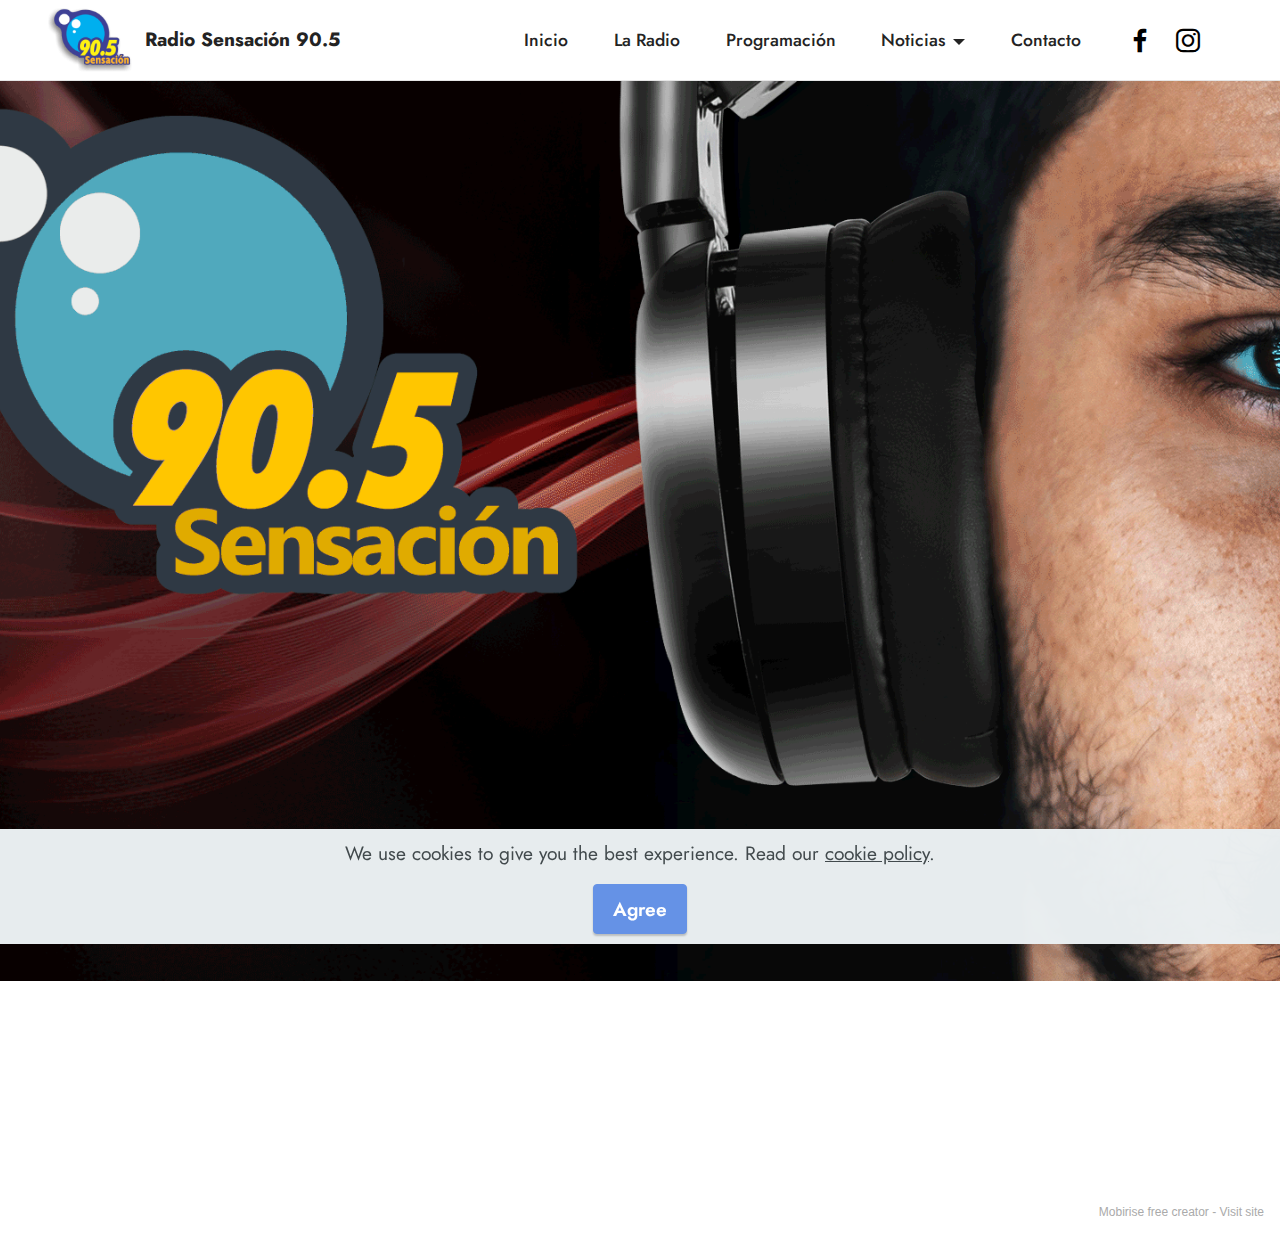
==== commit e0b3ab07: "Creo que listo para mostrar" ====
--- a/EnVivo.html
+++ b/EnVivo.html
@@ -55,7 +55,7 @@
                         </a>
                     </span>
                     <span class="navbar-caption-wrap"><a class="navbar-caption text-black display-7"
-                            href="https://mobiri.se">Radio Sensación 90.5</a></span>
+                            href="index.php">Radio Sensación 90.5</a></span>
                 </div>
                 <button class="navbar-toggler" type="button" data-toggle="collapse"
                     data-target="#navbarSupportedContent" aria-controls="navbarNavAltMarkup" aria-expanded="false"
@@ -78,7 +78,7 @@
                         <li class="nav-item dropdown"><a class="nav-link link text-black dropdown-toggle display-4"
                                 href="#" data-toggle="dropdown-submenu" aria-expanded="false">Noticias</a>
                             <div class="dropdown-menu"><a class="text-black dropdown-item display-4"
-                                    href="https://mobirise.com">General</a><a class="text-black dropdown-item display-4"
+                                    href="index.php">General</a><a class="text-black dropdown-item display-4"
                                     href="#" aria-expanded="false">Política</a><a
                                     class="text-black dropdown-item display-4" href="#"
                                     aria-expanded="false">Nacionales</a><a class="text-black dropdown-item display-4"
@@ -90,7 +90,7 @@
                                     aria-expanded="false">Espectáculo</a></div>
                         </li>
                         <li class="nav-item"><a class="nav-link link text-black display-4"
-                                href="https://mobirise.com">Contacto</a></li>
+                                href="index.php">Contacto</a></li>
                     </ul>
                     <div class="icons-menu">
                         <a class="iconfont-wrapper"
@@ -142,11 +142,11 @@
 
 
 
-                        <li class="foot-menu-item mbr-fonts-style display-7"><a href="https://mobirise.com/help/"
+                        <li class="foot-menu-item mbr-fonts-style display-7"><a href="index.php/help/"
                                 class="text-success">Help Center</a></li>
                         <li class="foot-menu-item mbr-fonts-style display-7"><a href="http://forums.mobirise.com/"
                                 class="text-success">Mobirise Forums</a></li>
-                        <li class="foot-menu-item mbr-fonts-style display-7"><a href="https://mobirise.com/"
+                        <li class="foot-menu-item mbr-fonts-style display-7"><a href="index.php/"
                                 class="text-success">Mobirise.com</a></li>
                     </ul>
                 </div>
--- a/assets/mobirise/css/mbr-additional.css
+++ b/assets/mobirise/css/mbr-additional.css
@@ -799,7 +799,7 @@
   color: #bbbbbb;
 }
 .cid-svZ167IwRh {
-  padding-top: 5rem;
+  padding-top: 3rem;
   padding-bottom: 5rem;
   background: #ffffff;
 }
@@ -1716,3 +1716,54 @@
 .cid-s48P1Icc8J .media-container-row .row-copirayt p {
   width: 100%;
 }
+
+/* Agregados por tinchus */
+.cid-swlMBGXp4t {
+  padding-top: 3rem;
+  padding-bottom: 3rem;
+  background-image: url("../../../assets/images/background1.jpg");
+}
+.cid-swlMBGXp4t .nav-tabs .nav-item.open .nav-link:focus,
+.cid-swlMBGXp4t .nav-tabs .nav-link.active:focus {
+  outline: none;
+}
+.cid-swlMBGXp4t .nav-tabs {
+  flex-wrap: wrap;
+  border-bottom: 1px solid #6592e6;
+}
+@media (max-width: 767px) {
+  .cid-swlMBGXp4t .nav-item {
+    width: 100%;
+    margin: 0;
+  }
+}
+.cid-swlMBGXp4t .nav-tabs .nav-link {
+  transition: all .5s;
+  border: none;
+  border-bottom: 3px solid transparent;
+  border-radius: 0 !important;
+}
+.cid-swlMBGXp4t .nav-tabs .nav-link:not(.active) {
+  color: #000000;
+}
+.cid-swlMBGXp4t .nav-tabs .nav-item {
+  margin-right: 1.5rem;
+}
+.cid-swlMBGXp4t .nav-link,
+.cid-swlMBGXp4t .nav-link.active {
+  padding: 1rem 0;
+  background-color: transparent;
+}
+.cid-swlMBGXp4t .nav-tabs .nav-link.active {
+  color: #6592e6;
+  border-bottom: 3px solid #6592e6;
+}
+.cid-swlMBGXp4t H4 {
+  text-align: center;
+}
+.cid-swlMBGXp4t H3 {
+  text-align: center;
+}
+.cid-swlMBGXp4t P {
+  text-align: left;
+}--- a/assets/mobirise/css/mbr-additional.css
+++ b/assets/mobirise/css/mbr-additional.css
@@ -799,7 +799,7 @@
   color: #bbbbbb;
 }
 .cid-svZ167IwRh {
-  padding-top: 5rem;
+  padding-top: 3rem;
   padding-bottom: 5rem;
   background: #ffffff;
 }
@@ -1716,3 +1716,54 @@
 .cid-s48P1Icc8J .media-container-row .row-copirayt p {
   width: 100%;
 }
+
+/* Agregados por tinchus */
+.cid-swlMBGXp4t {
+  padding-top: 3rem;
+  padding-bottom: 3rem;
+  background-image: url("../../../assets/images/background1.jpg");
+}
+.cid-swlMBGXp4t .nav-tabs .nav-item.open .nav-link:focus,
+.cid-swlMBGXp4t .nav-tabs .nav-link.active:focus {
+  outline: none;
+}
+.cid-swlMBGXp4t .nav-tabs {
+  flex-wrap: wrap;
+  border-bottom: 1px solid #6592e6;
+}
+@media (max-width: 767px) {
+  .cid-swlMBGXp4t .nav-item {
+    width: 100%;
+    margin: 0;
+  }
+}
+.cid-swlMBGXp4t .nav-tabs .nav-link {
+  transition: all .5s;
+  border: none;
+  border-bottom: 3px solid transparent;
+  border-radius: 0 !important;
+}
+.cid-swlMBGXp4t .nav-tabs .nav-link:not(.active) {
+  color: #000000;
+}
+.cid-swlMBGXp4t .nav-tabs .nav-item {
+  margin-right: 1.5rem;
+}
+.cid-swlMBGXp4t .nav-link,
+.cid-swlMBGXp4t .nav-link.active {
+  padding: 1rem 0;
+  background-color: transparent;
+}
+.cid-swlMBGXp4t .nav-tabs .nav-link.active {
+  color: #6592e6;
+  border-bottom: 3px solid #6592e6;
+}
+.cid-swlMBGXp4t H4 {
+  text-align: center;
+}
+.cid-swlMBGXp4t H3 {
+  text-align: center;
+}
+.cid-swlMBGXp4t P {
+  text-align: left;
+}